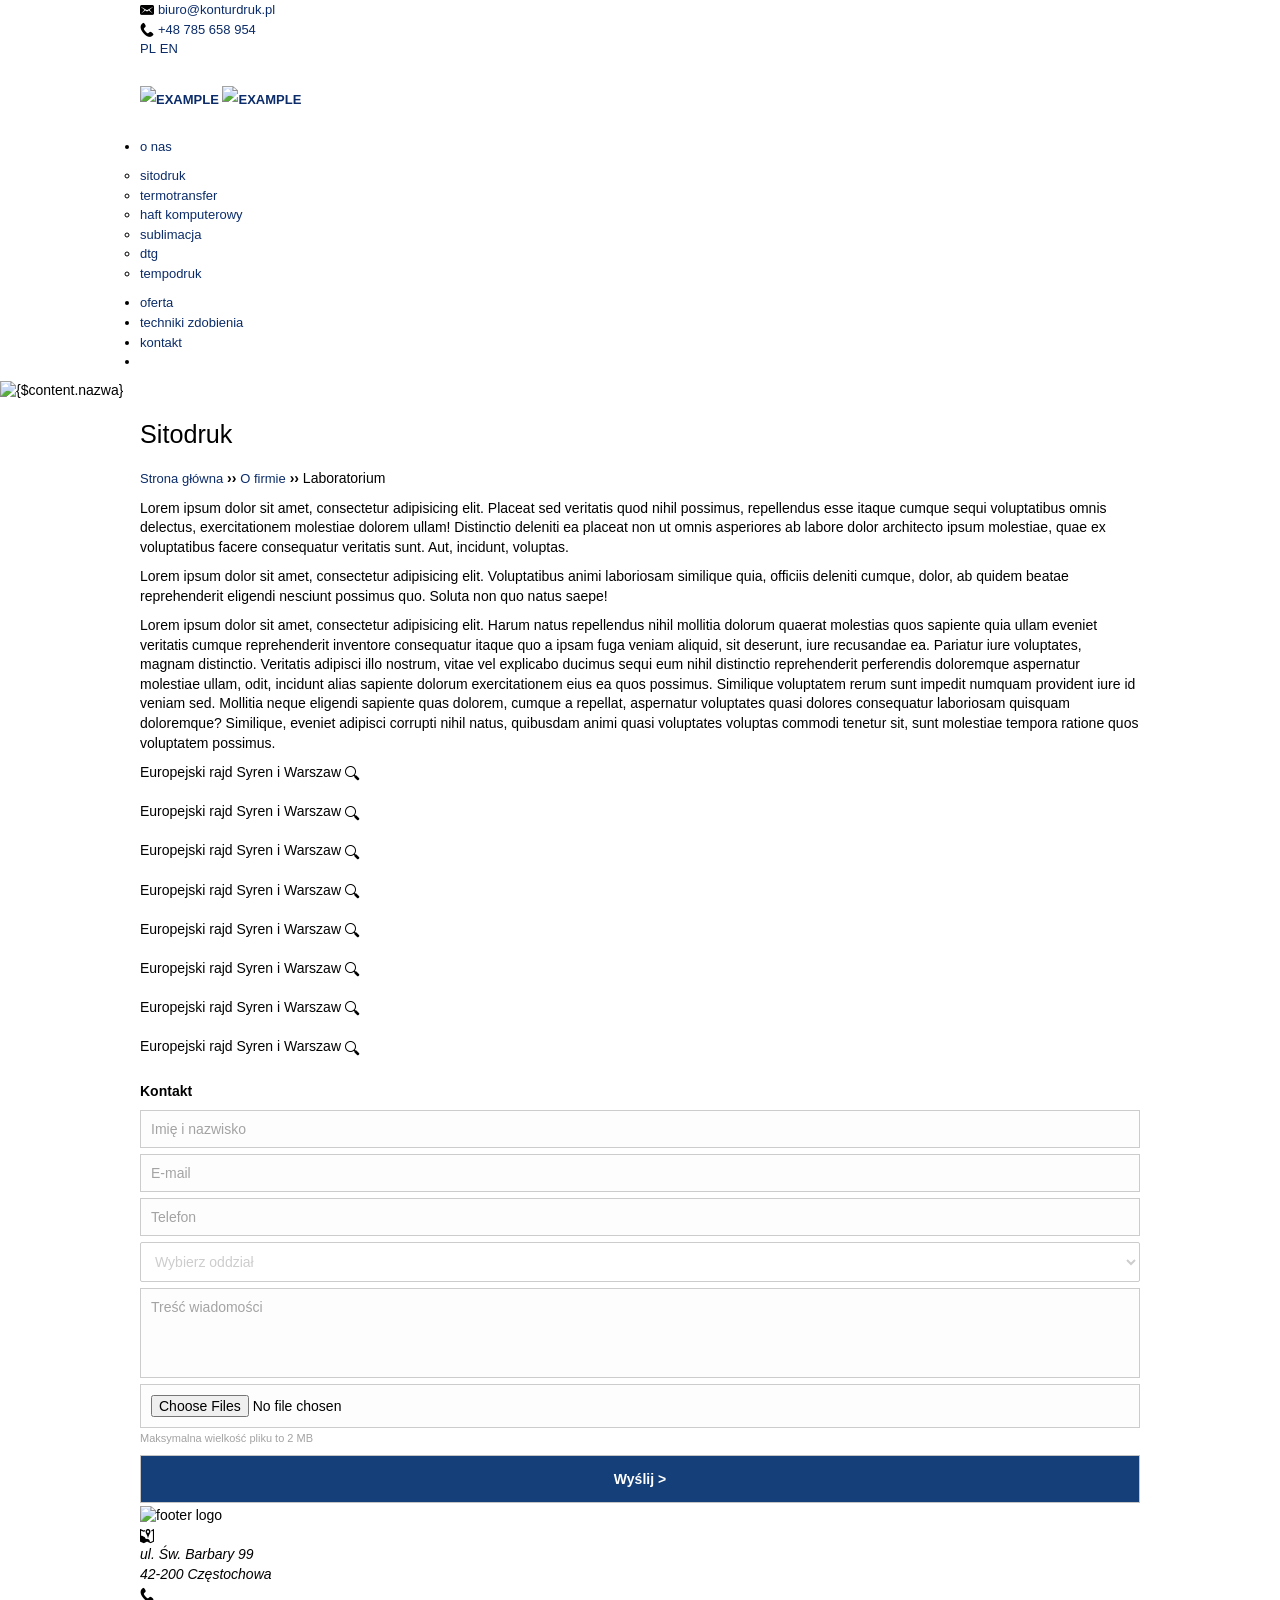
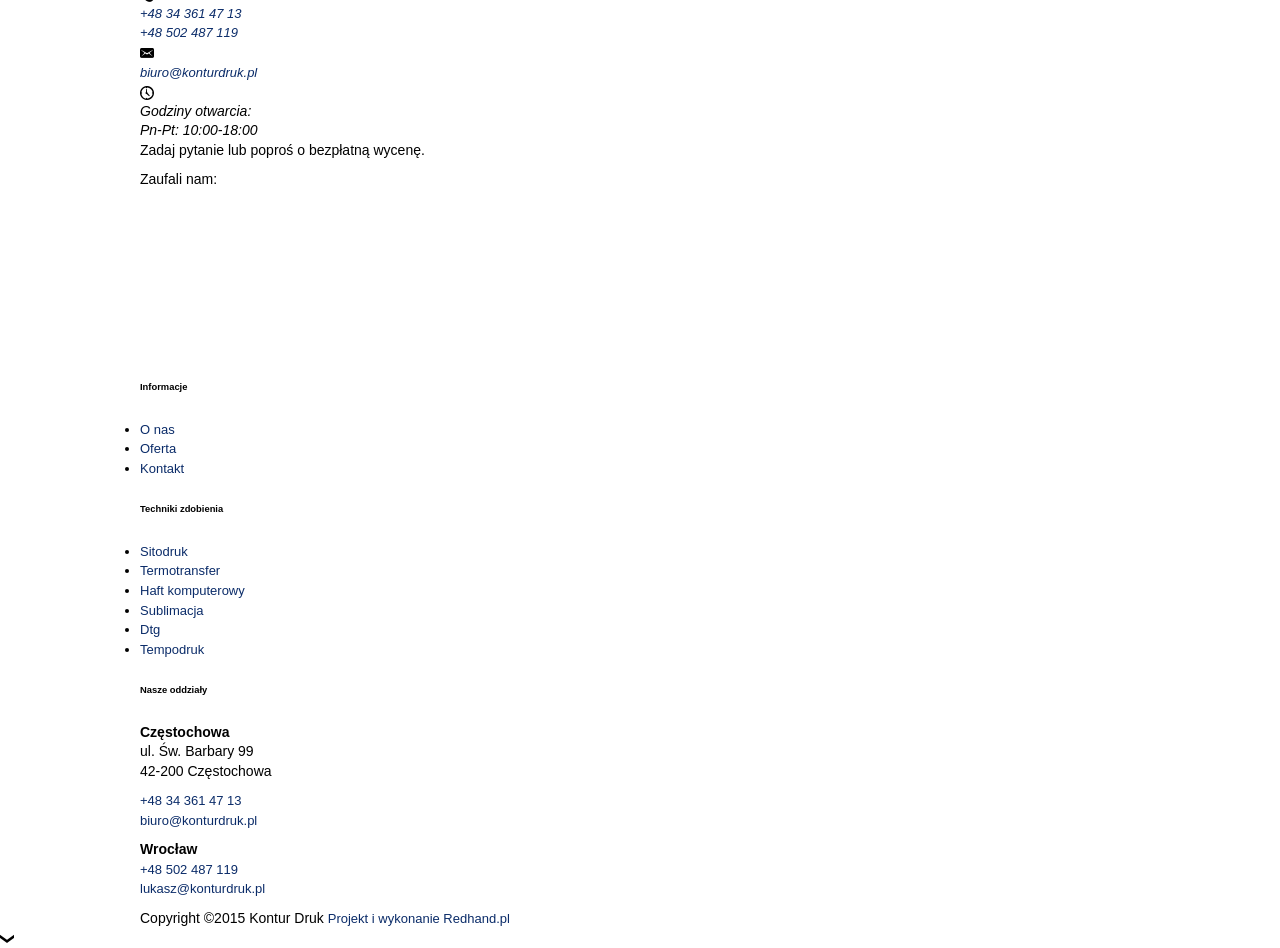
==== builds/development/podstrona.html @ 8b88fdb4 "Pierwszy commit" ====
<!doctype html>
<!--[if lte IE 8]> <html lang="pl" class="no-js ie"> <![endif]-->
<!--[if gt IE 8]><!--> <html lang="pl" class="no-js"> <!--<![endif]-->
<head>
  <meta charset="utf-8">
  <meta name="viewport" content="width=device-width, initial-scale=1.0">
  <title>Kontur Druk</title>
  <meta name="description" content="">
  <meta name="keywords" content="">
  <meta name="author" content="Redhand.pl - Strony Internetowe Częstochowa">
  <!-- <link href='http://fonts.googleapis.com/css?family=Roboto:300,500&subset=latin-ext,latin' rel='stylesheet' type='text/css'> -->
  <link rel="stylesheet" href="css/libs.css">
  <link rel="stylesheet" href="css/styles.css">
  <script src="js/modernizr.min.js"></script>
</head>
<body>
  <header class="header relative">

    <div class="header-top">
      <div class="container">

        <div class="top-info no-mobile">
          <div class="mail">
            <i class="icon icon-mail"></i>
            <a href="mailto:biuro@konturdruk.pl">biuro@konturdruk.pl</a>
          </div>
          <div class="phone">
            <i class="icon icon-phone"></i>
            <a href="tel:48785658954">+48 785 658 954</a>
          </div>
        </div>
        <div class="top-lang">
          <a href="#" class="active">PL</a>
          <a href="#">EN</a>
        </div>

      </div>
    </div>

    <div class="container" role="banner">
      <h1 class="logo">
        <a href="#" rel="home">
          <img src="images/logo.png" alt="EXAMPLE">
        </a>
        <a href="#" rel="home" class="logo-hover no-mobile">
          <img src="images/logo-hover.png" alt="EXAMPLE">
        </a>
      </h1>
      
      <nav class="nav" role="navigation">
        <button class="mobile-menu" type="button"><span>Mobile Menu</span></button>
        <div class="ul-wrapper">
          <ul class="menu">
            <li class="dropdown" data-dropdown>
                <a href="#" class="triangle">o nas</a>
                <ul class="submenu" data-dropdown-content>
                  <li><a href="#">sitodruk</a></li>
                  <li><a href="#">termotransfer</a></li>
                  <li><a href="#">haft komputerowy</a></li>
                  <li><a href="#">sublimacja</a></li>
                  <li><a href="#">dtg</a></li>
                  <li><a href="#">tempodruk</a></li>
                </ul>
            </li>
            <li><a href="#" class="triangle">oferta</a></li>
            <li><a href="#" class="triangle">techniki zdobienia</a></li>
            <li><a href="#" class="triangle">kontakt</a></li>
            <li class="fb"><a href="#"></a></li>
          </ul>
        </div>
      </nav>

    </div><!-- /container-header -->
  </header>

  <main role="main" class="main">

    <div class="kuba-slider-slide">
      <div class="david-slider-box">
        <img class="kuba-slider-image" src="http://dummyimage.com/1680x190/30a130/fff.jpg" alt="{$content.nazwa}">
      </div>
    </div>

    <div class="container">
      <div class="subpage-content">
        <h2 class="title">Sitodruk</h2>

        <div class="breadcrumbs">
            <a href="#">Strona główna</a> <b>››</b>
            <a href="#">O firmie</a> <b>››</b>
            <span>Laboratorium</span>
        </div>

        <article class="subpage-text">
          <p>Lorem ipsum dolor sit amet, consectetur adipisicing elit. Placeat sed veritatis quod nihil possimus, repellendus esse itaque cumque sequi voluptatibus omnis delectus, exercitationem molestiae dolorem ullam! Distinctio deleniti ea placeat non ut omnis asperiores ab labore dolor architecto ipsum molestiae, quae ex voluptatibus facere consequatur veritatis sunt. Aut, incidunt, voluptas.</p>
          <p>Lorem ipsum dolor sit amet, consectetur adipisicing elit. Voluptatibus animi laboriosam similique quia, officiis deleniti cumque, dolor, ab quidem beatae reprehenderit eligendi nesciunt possimus quo. Soluta non quo natus saepe!</p>
          <p>Lorem ipsum dolor sit amet, consectetur adipisicing elit. Harum natus repellendus nihil mollitia dolorum quaerat molestias quos sapiente quia ullam eveniet veritatis cumque reprehenderit inventore consequatur itaque quo a ipsam fuga veniam aliquid, sit deserunt, iure recusandae ea. Pariatur iure voluptates, magnam distinctio. Veritatis adipisci illo nostrum, vitae vel explicabo ducimus sequi eum nihil distinctio reprehenderit perferendis doloremque aspernatur molestiae ullam, odit, incidunt alias sapiente dolorum exercitationem eius ea quos possimus. Similique voluptatem rerum sunt impedit numquam provident iure id veniam sed. Mollitia neque eligendi sapiente quas dolorem, cumque a repellat, aspernatur voluptates quasi dolores consequatur laboriosam quisquam doloremque? Similique, eveniet adipisci corrupti nihil natus, quibusdam animi quasi voluptates voluptas commodi tenetur sit, sunt molestiae tempora ratione quos voluptatem possimus.</p>
        </article>

        <div class="subpage-gallery">
          <div class="productWrapper">

            <div class="product-item">
              <div class="product-inner">

                <div class="item-hover">
                  <div class="table item-box">
                    <div class="grid-cell">
                      <span class="item-text">Europejski rajd Syren i Warszaw</span>
                      <i class="icon icon-search"></i>
                    </div>
                  </div>
                </div>

                <!-- <div class="item-photo"></div> -->
                <img src="http://dummyimage.com/235x200/304aa1/fff.jpg" alt="">
              </div>
            </div>

            <div class="product-item">
              <div class="product-inner">

                <div class="item-hover">
                  <div class="table item-box">
                    <div class="grid-cell">
                      <span class="item-text">Europejski rajd Syren i Warszaw</span>
                      <i class="icon icon-search"></i>
                    </div>
                  </div>
                </div>

                <!-- <div class="item-photo"></div> -->
                <img src="http://dummyimage.com/235x200/96c742/fff.jpg" alt="">
              </div>
            </div>

            <div class="product-item">
              <div class="product-inner">

                <div class="item-hover">
                  <div class="table item-box">
                    <div class="grid-cell">
                      <span class="item-text">Europejski rajd Syren i Warszaw</span>
                      <i class="icon icon-search"></i>
                    </div>
                  </div>
                </div>

                <!-- <div class="item-photo"></div> -->
                <img src="http://dummyimage.com/235x200/631dcc/fff.jpg" alt="">
              </div>
            </div>
            
            <div class="product-item">
              <div class="product-inner">

                <div class="item-hover">
                  <div class="table item-box">
                    <div class="grid-cell">
                      <span class="item-text">Europejski rajd Syren i Warszaw</span>
                      <i class="icon icon-search"></i>
                    </div>
                  </div>
                </div>

                <!-- <div class="item-photo"></div> -->
                <img src="http://dummyimage.com/235x200/cc1e7e/fff.jpg" alt="">
              </div>
            </div>

            <div class="product-item">
              <div class="product-inner">

                <div class="item-hover">
                  <div class="table item-box">
                    <div class="grid-cell">
                      <span class="item-text">Europejski rajd Syren i Warszaw</span>
                      <i class="icon icon-search"></i>
                    </div>
                  </div>
                </div>

                 <!-- <div class="item-photo"></div> -->
                 <img src="http://dummyimage.com/235x200/86b8aa/fff.jpg" alt="">
              </div>
            </div>

            <div class="product-item">
              <div class="product-inner">

                <div class="item-hover">
                  <div class="table item-box">
                    <div class="grid-cell">
                      <span class="item-text">Europejski rajd Syren i Warszaw</span>
                      <i class="icon icon-search"></i>
                    </div>
                  </div>
                </div>

                 <!-- <div class="item-photo"></div> -->
                 <img src="http://dummyimage.com/235x200/29283d/fff.jpg" alt="">
              </div>
            </div>

            <div class="product-item">
              <div class="product-inner">

                <div class="item-hover">
                  <div class="table item-box">
                    <div class="grid-cell">
                      <span class="item-text">Europejski rajd Syren i Warszaw</span>
                      <i class="icon icon-search"></i>
                    </div>
                  </div>
                </div>

                 <!-- <div class="item-photo"></div> -->
                 <img src="http://dummyimage.com/235x200/e61232/fff.jpg" alt="">
              </div>
            </div>

            <div class="product-item">
              <div class="product-inner">

                <div class="item-hover">
                  <div class="table item-box">
                    <div class="grid-cell">
                      <span class="item-text">Europejski rajd Syren i Warszaw</span>
                      <i class="icon icon-search"></i>
                    </div>
                  </div>
                </div>

                 <!-- <div class="item-photo"></div> -->
                 <img src="http://dummyimage.com/235x200/9fa679/fff.jpg" alt="">
              </div>
            </div>
            
            <div class="product-item product-item--reset"></div>
          </div>
        </div>
      </div>
    </div>

  </main>

  <footer class="footer" role="contentinfo">

    <div class="footer-top">
      <div class="container">
        <div class="footer-contact">
          <h5 class="h5--footer">Kontakt</h5>
          <form class="relative" action="form-post" method="post" novalidate>

            <label class="label">
              <input type="text" class="input input--full" name="name" required="required" placeholder="Imię i nazwisko">
            </label>

            <label class="label">
              <input type="email" class="input input--full" required="required" data-title="Tooltip też tu działa!" placeholder="E-mail">
            </label>

            <label class="label">
              <input type="text" class="input input--full" name="phone" required="required" placeholder="Telefon">
            </label>

            <label class="label">
              <select required="required" class="select select--full">
                <option value="">Wybierz oddział</option>
                <option value="pomoc">Oddział 1</option>
                <option value="prod" data-val="#produkt">Oddział 2</option>
              </select>
            </label>

            <label class="label">
              <textarea class="input input--textarea input--full" placeholder="Treść wiadomości"></textarea>
            </label>

            <label class="label">
              <input type="file" class="input input--full" name="file" value="Nie wybrano pliku" multiple>
              <span>Maksymalna wielkość pliku to 2 MB</span>
            </label>
        
            <div class="formActions">
              <button type="submit" class="button">Wyślij &gt;</button>
            </div>
        
          </form>
        </div>
        <div class="footer-address">
          <div class="footer-logo"><img src="images/gfx/footer-logo.png" alt="footer logo"></div>

          <div class="contact-ico">
            <i class="icon icon-map"></i>
            <address class="address">ul. Św. Barbary 99 <br>
            42-200 Częstochowa</address>
          </div>

          <div class="contact-ico">
            <i class="icon icon-phone"></i>
            <address class="address"><a href="tel:48343614713">+48 34 361 47 13</a> <br>
            <a href="tel:48502487119">+48 502 487 119</a></address>
          </div>
          <div class="contact-ico">
             <i class="icon icon-mail"></i>
            <address class="address"><a href="mailto:biuro@konturdruk.pl">biuro@konturdruk.pl</a> <br>
            </address>
          </div>
          <div class="contact-ico">
             <i class="icon icon-clock"></i>
            <address class="address">Godziny otwarcia: <br>
              Pn-Pt: 10:00-18:00</address>
          </div>
        </div>

        <div class="footer-ask-question no-mobile">
          <div class="ask-box">
            <div class="ask-text">
              <div class="ask-text">
                Zadaj pytanie lub poproś o bezpłatną wycenę.
              </div>
            </div>
          </div>
        </div>
      </div>
    </div>


   <div class="footer-trusted">
    <div class="container">

      <p>Zaufali nam:</p>  
      <div class="productWrapper">
        <div class="product-item">
          <a href="#" class="item">
            <img src="images/gfx/footer-politechnika.png" alt="">
          </a>
        </div>
        <div class="product-item">
          <a href="#" class="item">
            <img src="images/gfx/footer-tauron.png" alt="">
          </a>
        </div>
        <div class="product-item">
          <a href="#" class="item">
            <img src="images/gfx/footer-lee-cooper.png" alt="">
          </a>
        </div>
        <div class="product-item">
          <a href="#" class="item">
            <img src="images/gfx/footer-decathlon.png" alt="">
          </a>
        </div>
        <div class="product-item">
          <a href="#" class="item">
            <img src="images/gfx/footer-media-markt.png" alt="">
          </a>
        </div>
        <div class="product-item">
          <a href="#" class="item">
            <img src="images/gfx/footer-press-glass.png" alt="">
          </a>
        </div>
        <div class="product-item">
          <a href="#" class="item">
            <img src="images/gfx/footer-hobby4men.png" alt="">
          </a>
        </div>
        <div class="product-item">
          <a href="#" class="item">
            <img src="images/gfx/footer-galeria-jurajska.png" alt="">
          </a>
        </div>
        <div class="product-item product-item--reset"></div>
      </div>

    </div>
   </div>

   <div class="footer-info">

    <div class="container clearfix">
      <div class="column">
        <h6 class="h6--footer">Informacje</h6>
        <ul class="footer-list">
           <li><a href="#">O nas</a></li>
           <li><a href="#">Oferta</a></li>
           <li><a href="#">Kontakt</a></li>
         </ul> 
      </div>
      
      <div class="column">
        <h6 class="h6--footer">Techniki zdobienia</h6>
        <ul class="footer-list">
          <li><a href="#">Sitodruk</a></li>
          <li><a href="#">Termotransfer</a></li>
          <li><a href="#">Haft komputerowy</a></li>
          <li><a href="#">Sublimacja</a></li>
          <li><a href="#">Dtg</a></li>
          <li><a href="#">Tempodruk</a></li>
        </ul>
      </div>
      
      <div class="column column--departments">
        <h6 class="h6--footer">Nasze oddziały</h6>
        <div class="subcolumn">
          <p> 
            <b>Częstochowa</b> <br>
            ul. Św. Barbary 99 <br>
            42-200 Częstochowa
          </p>
          <p>
            <a href="tel:48343614713">+48 34 361 47 13</a> <br>
            <a href="mailto:biuro@konturdruk.pl">biuro@konturdruk.pl</a>
          </p>
        </div>
        <div class="subcolumn">
          <p>
           <b>Wrocław</b> <br>
           <a href="tel:48502487119">+48 502 487 119</a> <br>
            <a href="mailto:lukasz@konturdruk.pl">lukasz@konturdruk.pl</a> 
          </p>
        </div>
      </div>
    </div>
   </div>

   <div class="footer-bottom">
    <div class="container">
      <div class="footer-copy">
        <span>Copyright &copy;2015 Kontur Druk</span>
        <a href="http://www.redhand.pl" rel="nofollow">Projekt i wykonanie Redhand.pl</a>
      </div>
    </div>
   </div> 

  </footer>
  
  <div id="scrollToTop"><span class="icon icon-arrow-down"></span></div>
  
  <script src="js/jquery-1.11.2.min.js"></script>
  <script src="js/libs.js"></script>
  <script src="js/scripts.js"></script>

</body>
</html>
---- builds/development/css/libs.css ----
/*! normalize.css v2.1.3 | MIT License | git.io/normalize */
article,aside,details,figcaption,figure,footer,header,hgroup,main,nav,section,summary{display:block;} audio,canvas,video{display:inline-block;} audio:not([controls]){display:none;height:0;} [hidden],template{display:none;} html{font-family:sans-serif;-ms-text-size-adjust:100%;-webkit-text-size-adjust:100%;} h1{font-size:2em;margin:.67em 0;} abbr[title]{border-bottom:1px dotted;} b,strong{font-weight:700;} dfn{font-style:italic;} hr{-moz-box-sizing:content-box;box-sizing:content-box;height:0;} mark{background:#ff0;color:#000;} code,kbd,pre,samp{font-family:monospace, serif;font-size:1em;} pre{white-space:pre-wrap;} q{quotes:\201C \201D \2018 \2019;} small{font-size:80%;} sub,sup{font-size:75%;line-height:0;position:relative;vertical-align:baseline;} sup{top:-.5em;} sub{bottom:-.25em;} img{border:0;} svg:not(:root){overflow:hidden;} fieldset{border:1px solid silver;margin:0 2px;padding:.35em .625em .75em;} button,input,select,textarea{font-family:inherit;font-size:100%;margin:0;} button,input{line-height:normal;} button,select{text-transform:none;} button,html input[type=button],/* 1 */ input[type=reset],input[type=submit]{-webkit-appearance:button;cursor:pointer;} button[disabled],html input[disabled]{cursor:default;} input[type=checkbox],input[type=radio]{box-sizing:border-box;padding:0;} input[type=search]{-webkit-appearance:textfield;-moz-box-sizing:content-box;-webkit-box-sizing:content-box;box-sizing:content-box;} input[type=search]::-webkit-search-cancel-button,input[type=search]::-webkit-search-decoration{-webkit-appearance:none;} textarea{overflow:auto;vertical-align:top;} table{border-collapse:collapse;border-spacing:0;} body,figure{margin:0;} legend,button::-moz-focus-inner,input::-moz-focus-inner{border:0;padding:0;}
a{background:transparent;}
a:focus{outline:thin dotted;}
a:active,a:hover{outline:0;}

*, *:after, *:before {
	-webkit-box-sizing: border-box;
	-moz-box-sizing: border-box;
	box-sizing: border-box;
}

/*
 * Grid
 */

.row {
	margin-left: -20px;
}
	.row--space {
		margin-bottom: 20px;
	}
	.row:before,
	.row:after {
		display: table;
		line-height: 0;
		content: "";
	}
	.row:after {
		clear: both;
	}

.span {
	display: block;
	float: left;
	padding: 0 0 0 20px;
	-webkit-box-sizing: border-box;
	-moz-box-sizing: border-box;
	box-sizing: border-box;
}
	.span-12 {width: 100%}		.offset-12 {margin-left: 100%}
	.span-11 {width: 91.67%}	.offset-11 {margin-left: 91.67%}
	.span-10 {width: 83.33%}	.offset-10 {margin-left: 83.33%}
	.span-9  {width: 75%}		.offset-9  {margin-left: 75%}
	.span-8  {width: 66.66%}	.offset-8  {margin-left: 66.66%}
	.span-7  {width: 58.33%}	.offset-7  {margin-left: 58.33%}
	.span-6  {width: 50%}		.offset-6  {margin-left: 50%}
	.span-5  {width: 41.67%}	.offset-5  {margin-left: 41.67%}
	.span-4  {width: 33.33%}	.offset-4  {margin-left: 33.33%}
	.span-3  {width: 25%}		.offset-3  {margin-left: 25%}
	.span-2  {width: 16.67%}	.offset-2  {margin-left: 16.67%}
	.span-1  {width: 8.33%}		.offset-1  {margin-left: 8.33%}
	.span-0  {display: none}	.offset-0  {margin-left: 0%}

/*** RWD *** /
@media only screen and (max-width: 980px) {
	.span-tab-12 {width: 100%}		.offset-tab-12 {margin-left: 100%}
	.span-tab-11 {width: 91.67%}	.offset-tab-11 {margin-left: 91.67%}
	.span-tab-10 {width: 83.33%}	.offset-tab-10 {margin-left: 83.33%}
	.span-tab-9  {width: 75%}		.offset-tab-9  {margin-left: 75%}
	.span-tab-8  {width: 66.66%}	.offset-tab-8  {margin-left: 66.66%}
	.span-tab-7  {width: 58.33%}	.offset-tab-7  {margin-left: 58.33%}
	.span-tab-6  {width: 50%}		.offset-tab-6  {margin-left: 50%}
	.span-tab-5  {width: 41.67%}	.offset-tab-5  {margin-left: 41.67%}
	.span-tab-4  {width: 33.33%}	.offset-tab-4  {margin-left: 33.33%}
	.span-tab-3  {width: 25%}		.offset-tab-3  {margin-left: 25%}
	.span-tab-2  {width: 16.67%}	.offset-tab-2  {margin-left: 16.67%}
	.span-tab-1  {width: 8.33%}		.offset-tab-1  {margin-left: 8.33%}
	.span-tab-0  {display: none}	.offset-tab-0  {margin-left: 0%}
}

@media only screen and (max-width: 600px) {
	.span-mob-12 {width: 100%}		.offset-mob-12 {margin-left: 100%}
	.span-mob-11 {width: 91.67%}	.offset-mob-11 {margin-left: 91.67%}
	.span-mob-10 {width: 83.33%}	.offset-mob-10 {margin-left: 83.33%}
	.span-mob-9  {width: 75%}		.offset-mob-9  {margin-left: 75%}
	.span-mob-8  {width: 66.66%}	.offset-mob-8  {margin-left: 66.66%}
	.span-mob-7  {width: 58.33%}	.offset-mob-7  {margin-left: 58.33%}
	.span-mob-6  {width: 50%}		.offset-mob-6  {margin-left: 50%}
	.span-mob-5  {width: 41.67%}	.offset-mob-5  {margin-left: 41.67%}
	.span-mob-4  {width: 33.33%}	.offset-mob-4  {margin-left: 33.33%}
	.span-mob-3  {width: 25%}		.offset-mob-3  {margin-left: 25%}
	.span-mob-2  {width: 16.67%}	.offset-mob-2  {margin-left: 16.67%}
	.span-mob-1  {width: 8.33%}		.offset-mob-1  {margin-left: 8.33%}
	.span-mob-0  {display: none}	.offset-mob-0  {margin-left: 0%}
}
/*****/


@font-face {
	font-family: 'icomoon';
	src:url('fonts/icomoon.eot?tp6pq3');
	src:url('fonts/icomoon.eot?#iefixtp6pq3') format('embedded-opentype'),
		url('fonts/icomoon.woff?tp6pq3') format('woff'),
		url('fonts/icomoon.ttf?tp6pq3') format('truetype'),
		url('fonts/icomoon.svg?tp6pq3#icomoon') format('svg');
	font-weight: normal;
	font-style: normal;

}

[class^="icon-"], [class*=" icon-"] {
	font-family: 'icomoon';
	speak: none;
	font-style: normal;
	font-weight: normal;
	font-variant: normal;
	text-transform: none;
	line-height: 1;
	vertical-align: middle;

	/* Better Font Rendering =========== */
	-webkit-font-smoothing: antialiased;
	-moz-osx-font-smoothing: grayscale;
}

.icon-arrow-down:before {
	content: "\e600";
}

.icon-arrow-left:before {
	content: "\e601";
}

.icon-basket:before {
	content: "\e602";
}

.icon-basket-add:before {
	content: "\e603";
}

.icon-button-next:before {
	content: "\e604";
}

.icon-categories:before {
	content: "\e605";
}

.icon-checkbox:before {
	content: "\e606";
}

.icon-clock:before {
	content: "\e607";
}

.icon-color:before {
	content: "\e608";
}

.icon-delivery:before {
	content: "\e609";
}

.icon-disable:before {
	content: "\e60a";
}

.icon-enable:before {
	content: "\e60b";
}

.icon-facebook:before {
	content: "\e60c";
}

.icon-glebokosc:before {
	content: "\e60d";
}

.icon-home:before {
	content: "\e60e";
}

.icon-info:before {
	content: "\e60f";
}

.icon-light:before {
	content: "\e610";
}

.icon-list-box:before {
	content: "\e611";
}

.icon-list-list:before {
	content: "\e612";
}

.icon-lock:before {
	content: "\e613";
}

.icon-mail:before {
	content: "\e614";
}

.icon-map:before {
	content: "\e615";
}

.icon-minus:before {
	content: "\e616";
}

.icon-payment:before {
	content: "\e617";
}

.icon-phone:before {
	content: "\e618";
}

.icon-phone-ring:before {
	content: "\e619";
}

.icon-plus:before {
	content: "\e61a";
}

.icon-price:before {
	content: "\e61b";
}

.icon-search:before {
	content: "\e61c";
}

.icon-star:before {
	content: "\e61d";
}

.icon-szerokosc:before {
	content: "\e61e";
}

.icon-unlock:before {
	content: "\e61f";
}

.icon-user-add:before {
	content: "\e620";
}

.icon-wysokosc:before {
	content: "\e621";
}


/*
 * Social Tabs
 */

.socialTabs {
	position: fixed;
	top: 14%;
	left: -250px;
	z-index: 500;
	padding-bottom: 30px;
	-webkit-box-sizing: content-box;
	-moz-box-sizing: content-box;
	box-sizing: content-box;
}
	.socialTabs * {
		-webkit-box-sizing: content-box;
		-moz-box-sizing: content-box;
		box-sizing: content-box;
	}
.socialTabs-tab {
	background: right top no-repeat;
	padding-right: 19px;
	height: 113px;
	width: 250px;
	margin-bottom: -32px;
	z-index: 580;
	-webkit-transition: all .5s;
	transition: all .5s;
	cursor: pointer;
}
	.socialTabs-tab--open {
		z-index: 590;
		-webkit-transform: translateX(250px);
		   -moz-transform: translateX(250px);
		    -ms-transform: translateX(250px);
		     -o-transform: translateX(250px);
		        transform: translateX(250px);
	}
	.socialTabs--noTransform .socialTabs-tab--open {
		padding-left: 250px;
	}
	.socialTabs-tab-content {
		top: -5px;
		cursor: default;
		position: relative;
		min-height: 100%;
		border-radius: 0 4px 4px 0;
		overflow: hidden;
		-webkit-box-sizing: border-box;
		-moz-box-sizing: border-box;
		box-sizing: border-box;
		border: 10px solid;
		background: #FFF no-repeat center center url(../images/socialtabs/loading.gif);
		background-clip: padding-box;
	}
		.socialTabs-tab-content-inner {
			position: relative;
		}
			.socialTabs-tab-content-inner div,
			.socialTabs-tab-content-inner iframe {
				background: #FFF;
				vertical-align: middle;
			}


	/* Facebook */

	.socialTabs-tab--facebook {
		background-image: url(../images/socialtabs/f.png);
	}
		.socialTabs-tab--facebook .socialTabs-tab-content {
			border-color: #345197;
			min-height: 278px;
		}


	/* Twitter */

	.socialTabs-tab--twitter {
		background-image: url(../images/socialtabs/t.png);
	}
		.socialTabs-tab--twitter .socialTabs-tab-content {
			border-color: #42BCE9;
			height: 319px;
		}


	/* YouTube */

	.socialTabs-tab--youtube {
		background-image: url(../images/socialtabs/y.png);
	}
		.socialTabs-tab--youtube .socialTabs-tab-content {
			border-color: #B31515;
			min-height: 118px;
		}


	/* Google+ */

	.socialTabs-tab--google {
		background-image: url(../images/socialtabs/g.png);
	}
		.socialTabs-tab--google .socialTabs-tab-content {
			border-color: #9E2318;
			min-height: 361px;
		}
		.socialTabs-tab--google .socialTabs-tab-content-inner {
			margin: -1px;
			height: 343px;
			overflow: hidden;
		}
		/* fix */
		.socialTabs-tab-content-inner div,
		.socialTabs-tab-content-inner iframe {
			position: static !important;
			height: 343px;
		}

/*
 * PLUGINS
 */


/*
 * qTip2 - Pretty powerful tooltips - v2.1.1
 * http://qtip2.com
 *
 * Copyright (c) 2013 Craig Michael Thompson
 * Released under the MIT, GPL licenses
 * http://jquery.org/license
 *
 * Date: Wed Aug 28 2013 02:49 UTC+0000
 * Plugins: viewport
 * Styles: None
 */
.qtip{
	position: absolute;
	left: -28000px;
	top: -28000px;
	display: none;
	max-width: 280px;
	/*min-width: 50px;*/
	font-size: 13px;
	line-height: 1.1em;
	direction: ltr;
	box-shadow: none;
	padding: 0;
}

	.qtip-content {
		position: relative;
		padding: 4px 7px;
		overflow: hidden;
		text-align: left;
		word-wrap: break-word;
	}

	.qtip-titlebar {
		position: relative;
		padding: 5px 35px 5px 10px;
		overflow: hidden;

		border-width: 0 0 1px;
		font-weight: bold;
	}

	.qtip-titlebar + .qtip-content { border-top-width: 0 !important; }

	/* Default close button class */
	.qtip-close {
		position: absolute;
		right: -9px; top: -9px;

		cursor: pointer;
		outline: medium none;

		border-width: 1px;
		border-style: solid;
		border-color: transparent;
	}

		.qtip-titlebar .qtip-close {
			right: 4px; top: 50%;
			margin-top: -9px;
		}

		.qtip-titlebar .ui-icon,
		.qtip-icon .ui-icon {
			display: block;
			text-indent: -1000em;
			direction: ltr;
		}

		.qtip-icon, .qtip-icon .ui-icon {
			border-radius: 3px;
			text-decoration: none;
		}

			.qtip-icon .ui-icon {
				width: 18px;
				height: 14px;
				line-height: 14px;
				text-align: center;
				text-indent: 0;
				font: normal bold 10px/13px Tahoma,sans-serif;
				color: inherit;
				background: transparent none no-repeat -100em -100em;
			}

/* Default tooltip style */
.qtip-default {

	padding: 4px 6px;
	font-size: 12px;
	font-weight: 700;
	text-transform: uppercase;
	color: #333;
	background-color: #fff;
	border: 1px solid #e3e3e3;

	-webkit-box-shadow: 0 0 15px rgba(0,0,0,.1);
	-moz-box-shadow: 0 0 15px rgba(0,0,0,.1);
	box-shadow: 0 0 15px rgba(0,0,0,.1);
}

	.qtip-default .qtip-titlebar {
		background-color: #FFEF93;
	}

	.qtip-default .qtip-icon {
		border-color: #CCC;
		background: #F1F1F1;
		color: #777;
	}

	.qtip-default .qtip-titlebar .qtip-close {
		border-color: #AAA;
		color: #111;
	}


	.qtip--image {
		max-width: none;
	}
		.qtip--image .qtip-content {
			padding: 3px;
		}

.qtip--error {
	border: 1px solid #D92E2E;
	background-color: #FFF5F5;
	color: #D92E2E;
}



/*
 * Cycle2
 */
.cycle-slide,
.cycle-slide img {
	max-width: none !important;
}


/*
 * Magnific Popup
 */
.mfp-bg {
	top: 0;
	left: 0;
	width: 100%;
	height: 100%;
	z-index: 1042;
	overflow: hidden;
	position: fixed;
	background: #0b0b0b;
	opacity: 0.8;
}

.mfp-wrap {
	top: 0;
	left: 0;
	width: 100%;
	height: 100%;
	z-index: 1043;
	position: fixed;
	outline: none !important;
	-webkit-backface-visibility: hidden;
}

.mfp-container {
	text-align: center;
	position: absolute;
	width: 100%;
	height: 100%;
	left: 0;
	top: 0;
	padding: 0 8px;
	-webkit-box-sizing: border-box;
	-moz-box-sizing: border-box;
	box-sizing: border-box;
}

.mfp-container:before {
	content: '';
	display: inline-block;
	height: 100%;
	vertical-align: middle;
}

.mfp-align-top .mfp-container:before {
	display: none;
}

.mfp-content {
	position: relative;
	display: inline-block;
	vertical-align: middle;
	margin: 0 auto;
	text-align: left;
	z-index: 1045;
}

.mfp-inline-holder .mfp-content, .mfp-ajax-holder .mfp-content {
	width: 100%;
	cursor: auto;
}

.mfp-ajax-cur {
	cursor: progress;
}

.mfp-zoom-out-cur, .mfp-zoom-out-cur .mfp-image-holder .mfp-close {
	cursor: -moz-zoom-out;
	cursor: -webkit-zoom-out;
	cursor: zoom-out;
}

.mfp-zoom {
	cursor: pointer;
	cursor: -webkit-zoom-in;
	cursor: -moz-zoom-in;
	cursor: zoom-in;
}

.mfp-auto-cursor .mfp-content {
	cursor: auto;
}

.mfp-close, .mfp-arrow, .mfp-preloader, .mfp-counter {
	-webkit-user-select: none;
	-moz-user-select: none;
	user-select: none;
}

.mfp-loading.mfp-figure {
	display: none;
}

.mfp-hide {
	display: none !important;
}

.mfp-preloader {
	color: #cccccc;
	position: absolute;
	top: 50%;
	width: auto;
	text-align: center;
	margin-top: -0.8em;
	left: 8px;
	right: 8px;
	z-index: 1044;
}
	.mfp-preloader a {
		color: #cccccc;
	}
		.mfp-preloader a:hover {
			color: white;
		}

.mfp-s-ready .mfp-preloader {
	display: none;
}

.mfp-s-error .mfp-content {
	display: none;
}

button.mfp-close, button.mfp-arrow {
	overflow: visible;
	cursor: pointer;
	background: transparent;
	border: 0;
	-webkit-appearance: none;
	display: block;
	outline: none;
	padding: 0;
	z-index: 1046;
	-webkit-box-shadow: none;
	box-shadow: none;
}
button::-moz-focus-inner {
	padding: 0;
	border: 0;
}

.mfp-close {
	width: 44px;
	height: 44px;
	line-height: 44px;
	position: absolute;
	right: 0;
	top: 0;
	text-decoration: none;
	text-align: center;
	opacity: 0.65;
	padding: 0 0 18px 10px;
	color: white;
	font-style: normal;
	font-size: 28px;
	font-family: Arial, Baskerville, monospace;
}
	.mfp-close:hover, .mfp-close:focus {
		opacity: 1;
	}
	.mfp-close:active {
		top: 1px;
	}

.mfp-close-btn-in .mfp-close {
	color: #333333;
}

.mfp-image-holder .mfp-close, .mfp-iframe-holder .mfp-close {
	color: white;
	right: -6px;
	text-align: right;
	padding-right: 6px;
	width: 100%;
}

.mfp-counter {
	position: absolute;
	top: 0;
	right: 0;
	color: #cccccc;
	font-size: 12px;
	line-height: 18px;
}

.mfp-arrow {
	position: absolute;
	opacity: 0.65;
	margin: 0;
	top: 50%;
	margin-top: -55px;
	padding: 0;
	width: 90px;
	height: 110px;
	-webkit-tap-highlight-color: rgba(0, 0, 0, 0);
}
	.mfp-arrow:active {
		margin-top: -54px;
	}
	.mfp-arrow:hover, .mfp-arrow:focus {
		opacity: 1;
	}
	.mfp-arrow:before, .mfp-arrow:after, .mfp-arrow .mfp-b, .mfp-arrow .mfp-a {
		content: '';
		display: block;
		width: 0;
		height: 0;
		position: absolute;
		left: 0;
		top: 0;
		margin-top: 35px;
		margin-left: 35px;
		border: medium inset transparent;
	}
	.mfp-arrow:after, .mfp-arrow .mfp-a {
		border-top-width: 13px;
		border-bottom-width: 13px;
		top: 8px;
	}
	.mfp-arrow:before, .mfp-arrow .mfp-b {
		border-top-width: 21px;
		border-bottom-width: 21px;
		opacity: 0.7;
	}

.mfp-arrow-left {
	left: 0;
}
	.mfp-arrow-left:after, .mfp-arrow-left .mfp-a {
		border-right: 17px solid white;
		margin-left: 31px;
	}
	.mfp-arrow-left:before, .mfp-arrow-left .mfp-b {
		margin-left: 25px;
		border-right: 27px solid #3f3f3f;
	}

.mfp-arrow-right {
	right: 0;
}
	.mfp-arrow-right:after, .mfp-arrow-right .mfp-a {
		border-left: 17px solid white;
		margin-left: 39px;
	}
	.mfp-arrow-right:before, .mfp-arrow-right .mfp-b {
		border-left: 27px solid #3f3f3f;
	}

.mfp-iframe-holder {
	padding-top: 40px;
	padding-bottom: 40px;
}
	.mfp-iframe-holder .mfp-content {
		line-height: 0;
		width: 100%;
		max-width: 900px;
	}
	.mfp-iframe-holder .mfp-close {
		top: -40px;
	}

.mfp-iframe-scaler {
	width: 100%;
	height: 0;
	overflow: hidden;
	padding-top: 56.25%;
}
	.mfp-iframe-scaler iframe {
		position: absolute;
		display: block;
		top: 0;
		left: 0;
		width: 100%;
		height: 100%;
		box-shadow: 0 0 8px rgba(0, 0, 0, 0.6);
		background: black;
	}

/* Main image in popup */
img.mfp-img {
	width: auto;
	max-width: 100%;
	height: auto;
	display: block;
	line-height: 0;
	-webkit-box-sizing: border-box;
	-moz-box-sizing: border-box;
	box-sizing: border-box;
	padding: 40px 0 40px;
	margin: 0 auto;
}

/* The shadow behind the image */
.mfp-figure {
	line-height: 0;
}
	.mfp-figure:after {
		content: '';
		position: absolute;
		left: 0;
		top: 40px;
		bottom: 40px;
		display: block;
		right: 0;
		width: auto;
		height: auto;
		z-index: -1;
		box-shadow: 0 0 8px rgba(0, 0, 0, 0.6);
		background: #444444;
	}
	.mfp-figure small {
		color: #bdbdbd;
		display: block;
		font-size: 12px;
		line-height: 14px;
	}
	.mfp-figure figure {
		margin: 0;
	}

.mfp-bottom-bar {
	margin-top: -36px;
	position: absolute;
	top: 100%;
	left: 0;
	width: 100%;
	cursor: auto;
}

.mfp-title {
	text-align: left;
	line-height: 18px;
	color: #f3f3f3;
	word-wrap: break-word;
	padding-right: 36px;
}

.mfp-image-holder .mfp-content {
	max-width: 100%;
}

.mfp-gallery .mfp-image-holder .mfp-figure {
	cursor: pointer;
}

@media screen and (max-width: 800px) and (orientation: landscape), screen and (max-height: 300px) {
	/**
			 * Remove all paddings around the image on small screen
			 */
	.mfp-img-mobile .mfp-image-holder {
		padding-left: 0;
		padding-right: 0;
	}
	.mfp-img-mobile img.mfp-img {
		padding: 0;
	}
	.mfp-img-mobile .mfp-figure:after {
		top: 0;
		bottom: 0;
	}
	.mfp-img-mobile .mfp-figure small {
		display: inline;
		margin-left: 5px;
	}
	.mfp-img-mobile .mfp-bottom-bar {
		background: rgba(0, 0, 0, 0.6);
		bottom: 0;
		margin: 0;
		top: auto;
		padding: 3px 5px;
		position: fixed;
		-webkit-box-sizing: border-box;
		-moz-box-sizing: border-box;
		box-sizing: border-box;
	}
		.mfp-img-mobile .mfp-bottom-bar:empty {
			padding: 0;
		}
	.mfp-img-mobile .mfp-counter {
		right: 5px;
		top: 3px;
	}
	.mfp-img-mobile .mfp-close {
		top: 0;
		right: 0;
		width: 35px;
		height: 35px;
		line-height: 35px;
		background: rgba(0, 0, 0, 0.6);
		position: fixed;
		text-align: center;
		padding: 0;
	}
}

@media all and (max-width: 900px) {
	.mfp-arrow {
		-webkit-transform: scale(0.75);
		transform: scale(0.75);
	}
	.mfp-arrow-left {
		-webkit-transform-origin: 0;
		transform-origin: 0;
	}
	.mfp-arrow-right {
		-webkit-transform-origin: 100%;
		transform-origin: 100%;
	}
	.mfp-container {
		padding-left: 6px;
		padding-right: 6px;
	}
}

.mfp-ie7 .mfp-img {
	padding: 0;
}
.mfp-ie7 .mfp-bottom-bar {
	width: 600px;
	left: 50%;
	margin-left: -300px;
	margin-top: 5px;
	padding-bottom: 5px;
}
.mfp-ie7 .mfp-container {
	padding: 0;
}
.mfp-ie7 .mfp-content {
	padding-top: 44px;
}
.mfp-ie7 .mfp-close {
	top: 0;
	right: 0;
	padding-top: 0;
}

/* Animation */
/* overlay at start */
.mfp-fade.mfp-bg {
	opacity: 0;
	-webkit-transition: all 0.15s ease-out;
	-moz-transition: all 0.15s ease-out;
	transition: all 0.15s ease-out;
}
/* overlay animate in */
.mfp-fade.mfp-bg.mfp-ready {
	opacity: 0.8;
}
/* overlay animate out */
.mfp-fade.mfp-bg.mfp-removing {
	opacity: 0;
}

/* content at start */
.mfp-fade.mfp-wrap .mfp-content {
	opacity: 0;
	-webkit-transition: all 0.15s ease-out;
	-moz-transition: all 0.15s ease-out;
	transition: all 0.15s ease-out;
	-webkit-transform: scale(.5);
	-moz-transform: scale(.5);
	-o-transform: scale(.5);
	transform: scale(.5);
}
/* content animate it */
.mfp-fade.mfp-wrap.mfp-ready .mfp-content {
	opacity: 1;
	-webkit-transform: scale(1);
	-moz-transform: scale(1);
	-o-transform: scale(1);
	transform: scale(1);
}
/* content animate out */
.mfp-fade.mfp-wrap.mfp-removing .mfp-content {
	opacity: 0;
	-webkit-transform: scale(.5);
	-moz-transform: scale(.5);
	-o-transform: scale(.5);
	transform: scale(.5);
}






/*
 * Ciasteczkowy potwór!
 */

.cookieMonster {
	position: fixed;
	left: 0;
	bottom: 0;
	right: 0;
	color: #707070;
	background: #F3F3F3;
	z-index: 9999;
}
	.cookieMonster-info {
		background-image: -webkit-linear-gradient(top, #FCFCFC, #E6E6E6);
		background-image: -moz-linear-gradient(top, #FCFCFC, #E6E6E6);
		background-image: -ms-linear-gradient(top, #FCFCFC, #E6E6E6);
		background-image: -o-linear-gradient(top, #FCFCFC, #E6E6E6);
		background-image: linear-gradient(top, #FCFCFC, #E6E6E6);
		border-top: 1px solid #D9D9D9;
		height: 23px;
		line-height: 23px;
		font-size: 11px;
		padding: 0 0 0 7px;
	}
	.cookieMonster-more,
	.cookieMonster-close {
		border-left: 1px solid #D9D9D9;
		color: #636363;
		cursor: pointer;
		float: right;
		height: 23px;
		text-align: center;
	}
	.cookieMonster-more {
		padding: 0 9px;
	}
	.cookieMonster-close {
		width: 23px;
		font-size: 18px;
	}
		.cookieMonster-more:hover,
		.cookieMonster-close:hover {
			background-color: #E6E6E6;
			color: #4E4E4E;
			text-decoration: none;
		}

	.cookieMonster-description {
		display: none;
		border-top: 1px solid #D1D1D1;
		padding: 20px 40px 40px;
		font-size: 13px;
		line-height: 1.3em;
		color: #333;
		max-height: 320px;
		overflow: auto;
	}
		.cookieMonster-description p {
			padding: 6px 0;
			margin: 0;
		}
		.cookieMonster-description ul {
			padding: 6px 0;
			margin: 0 0 0 20px;
		}
		.cookieMonster-description li {
			background: none;
			padding: 0 0 10px 0;
			list-style-type: square;
		}

@media only screen and (max-width: 1000px) {
	.cookieMonster {
		max-height: 100%;
		overflow: auto;
	}
	.cookieMonster-info {
		height: auto;
		padding-right: 60px;
		line-height: 1.3em;
		overflow: auto;
		max-height: 100%;
	}
	.cookieMonster-more,
	.cookieMonster-close {
		float: none;
		display: block;
		border: 1px solid #D9D9D9;
		height: auto;
	}
	.cookieMonster-more {
		max-width: 150px;
		margin: 5px auto;
		padding: 5px;
	}
	.cookieMonster-close {
		position: absolute;
		top: 0;
		right: 0;
		border-width: 1px;
		padding: 14px 12px;
	}
	.cookieMonster-description {
		max-height: 100%;
	}
}
---- builds/development/css/styles.css ----
*, *:before, *:after {
  box-sizing: border-box;
}

body {
  font-family: "Trebuchet MS", "Open Sans", sans-serif;
  font-size: 14px;
  line-height: 1.4em;
  color: #000;
  background: #fff;
}

.container {
  margin: 0 auto;
  max-width: 1000px;
  width: 90%;
}
.container:after, .container:before {
  display: table;
  content: "";
}
.container:after {
  clear: both;
}

a {
  color: #0b2c69;
  font-size: 13px;
  text-decoration: none;
  outline: none !important;
  -webkit-transition: all 0.2s linear;
  transition: all 0.2s linear;
}
a:hover {
  color: #06193b;
}
a:active {
  outline: none !important;
}

.p,
p, ul, ol {
  margin: .7em 0;
  padding: 0;
}

hr {
  height: 10px;
  margin: 20px 0 10px;
  background: none;
  border: 0 solid #CCC;
  border-top-width: 1px;
}

h1, .h1 {
  font-size: 2em;
  line-height: 1.0em;
  margin: .8em 0;
}

h2, .h2 {
  font-weight: normal;
  font-size: 1.8em;
  margin: .8em 0;
  line-height: 1.1em;
}

h3, .h3 {
  font-weight: normal;
  font-size: 1.5em;
  margin: .7em 0;
  line-height: 1.2em;
}

h4, .h4 {
  margin: .5em 0;
  line-height: 1.2em;
}

h5, .h5 {
  font-size: 1em;
  margin: .4em 0;
}

img {
  max-width: 100%;
  height: auto;
}

.img-container {
  display: block;
  text-align: center;
}
.img-container img, .img-container a {
  display: inline-block;
  vertical-align: middle;
  padding: 2px 3px;
}

strong, .strong, b, .b {
  font-weight: 700;
}

i, .italic {
  font-style: italic;
}

.clearfix:before,
.clearfix:after {
  display: table;
  content: "";
}

.clearfix:after {
  clear: both;
}

.relative {
  position: relative;
}

.absolute {
  position: absolute;
}

.ninja {
  position: absolute !important;
  width: 1px;
  height: 1px;
  top: -1px;
  left: -1px;
  text-indent: 1px;
  overflow: hidden;
  padding: 0 !important;
  margin: 0 !important;
  border: 0 !important;
}

fieldset, .fieldset {
  border: none;
  padding: 0;
  margin: 0;
}

.hide {
  display: none;
}

.alignLeft {
  text-align: left;
}

.alignRight {
  text-align: right;
}

.alignCenter {
  text-align: center;
}

.pullLeft {
  float: left;
}

.pullRight {
  float: right;
}

.clb {
  clear: both;
}

.fn {
  float: none;
}

.pullRight:first-child, .pullLeft:first-child {
  margin-top: 0;
}

.pullCenter {
  display: block;
  margin: 0.8em auto;
}

.mobile-menu, #toTop {
  display: none;
}

/*
Grid
 */
.grid, .table {
  display: table;
  width: 100%;
}

.table-cell {
  display: table-cell;
}

.grid--fixed {
  table-layout: fixed;
}

.grid-cell {
  display: table-cell;
  vertical-align: middle;
}

.grid-cell--tabloid {
  width: 20px;
}

/*
 * Form
 */
.form {
  max-width: 450px;
  margin: 0 auto;
}

.label,
.formActions {
  display: block;
  clear: both;
  padding: 3px 0 3px;
}

.label-name {
  float: left;
  margin-left: -120px;
  padding-top: 5px;
  padding-right: 5px;
  width: 110px;
  text-align: right;
  font-size: 13px;
}

.label-value {
  padding: 5px 0 0 0;
  display: inline-block;
}

.label-help {
  display: block;
  color: #aaa;
  font-size: 11px;
  line-height: 1.2em;
}

.label-help--after {
  display: inline-block;
  vertical-align: middle;
}

.label--invalid {
  color: #B72B2B;
}

.label--invalid .input {
  border-color: #D92E2E;
}

.label--big {
  padding-left: 210px;
}

.label--big .label-name {
  margin-left: -210px;
  width: 200px;
}

.label--small {
  padding-left: 80px;
}

.label--small .label-name {
  margin-left: -80px;
  width: 70px;
}

/* elastyczne labele */
.elasticLabels .label {
  padding-left: 0;
}

.elasticLabels .label-name {
  display: inline-block;
  float: none;
  margin-left: 0;
  padding-right: 10px;
  min-width: 110px;
  width: auto;
  vertical-align: top;
}

.formActions--center {
  padding-left: 0;
  text-align: center;
}

.formActions--sides {
  padding: 15px;
  overflow: hidden;
}

.formActions--sides-left {
  float: left;
}

.formActions--sides-right {
  float: right;
}

.label input[type="file"] + span {
  font-size: 11px;
  color: #A3A3A3;
}

/*
Input
 */
input[type="search"] {
  box-sizing: border-box;
}

.input {
  display: inline-block;
  padding: 10px;
  width: 220px;
  max-width: 100%;
  border: 1px solid #CCC;
  background: #FDFDFD;
  vertical-align: middle;
  -webkit-transition: all 0.2s ease-out;
  transition: all 0.2s ease-out;
  background-clip: padding-box;
  box-sizing: border-box;
}
.input:focus {
  border-color: #AAA;
  box-shadow: 0 0 6px rgba(0, 0, 0, 0.1);
}

.input--long {
  width: 350px;
}

.input--full {
  width: 100%;
}

.input--number {
  width: 55px;
  text-align: center;
}

.input--short {
  width: 70px;
  text-align: center;
}

.input--textarea {
  max-width: 380px;
  width: 100%;
  height: 90px;
  vertical-align: top;
  line-height: 1.2em;
  resize: none;
}

.input--full {
  max-width: none;
}

.input--textarea--medium {
  height: 200px;
}

.input--textarea--large {
  height: 400px;
}

.input:focus {
  border-color: #AAA;
  box-shadow: 0 0 6px rgba(0, 0, 0, 0.1);
}

.input--invalid {
  border-color: #D47171;
}

::-webkit-input-placeholder {
  color: #a3a3a3;
}

:-moz-placeholder {
  /* Firefox 18- */
  color: #a3a3a3;
}

::-moz-placeholder {
  /* Firefox 19+ */
  color: #a3a3a3;
}

:-ms-input-placeholder {
  color: #a3a3a3;
}

/*
 * @Button
 */
.button {
  display: inline-block;
  font-size: 14px;
  font-weight: 700;
  padding: 15px 7px;
  width: 100%;
  border: 1px solid #C5C5C5;
  background: #143f78;
  background-clip: padding-box;
  color: #FFF;
  vertical-align: middle;
  text-decoration: none;
  -webkit-transition: all 0.2s ease-out;
  transition: all 0.2s ease-out;
  cursor: pointer;
}
.button:hover {
  border-color: #B8B8B8;
  text-decoration: none;
}
.button:active {
  border-color: #666;
  background: #E1E1E1;
  box-shadow: inset 0 0 3px rgba(0, 0, 0, 0.8);
}

.button--large {
  padding: 13px 18px 12px;
  font-size: 14px;
}

.button--full {
  width: 100%;
}

/*
 * @Select
 */
.select {
  background: none repeat scroll 0 0 #fff;
  border: 1px solid #ccc;
  border-radius: 2px;
  box-sizing: border-box;
  width: 70%;
  color: #CDCDCD;
  font-weight: normal;
  padding: 10px;
}

.select--full {
  width: 100%;
}

.select-contact {
  display: block;
  margin-bottom: 5px;
  width: 100%;
}

.select-contact-2 {
  display: none;
}
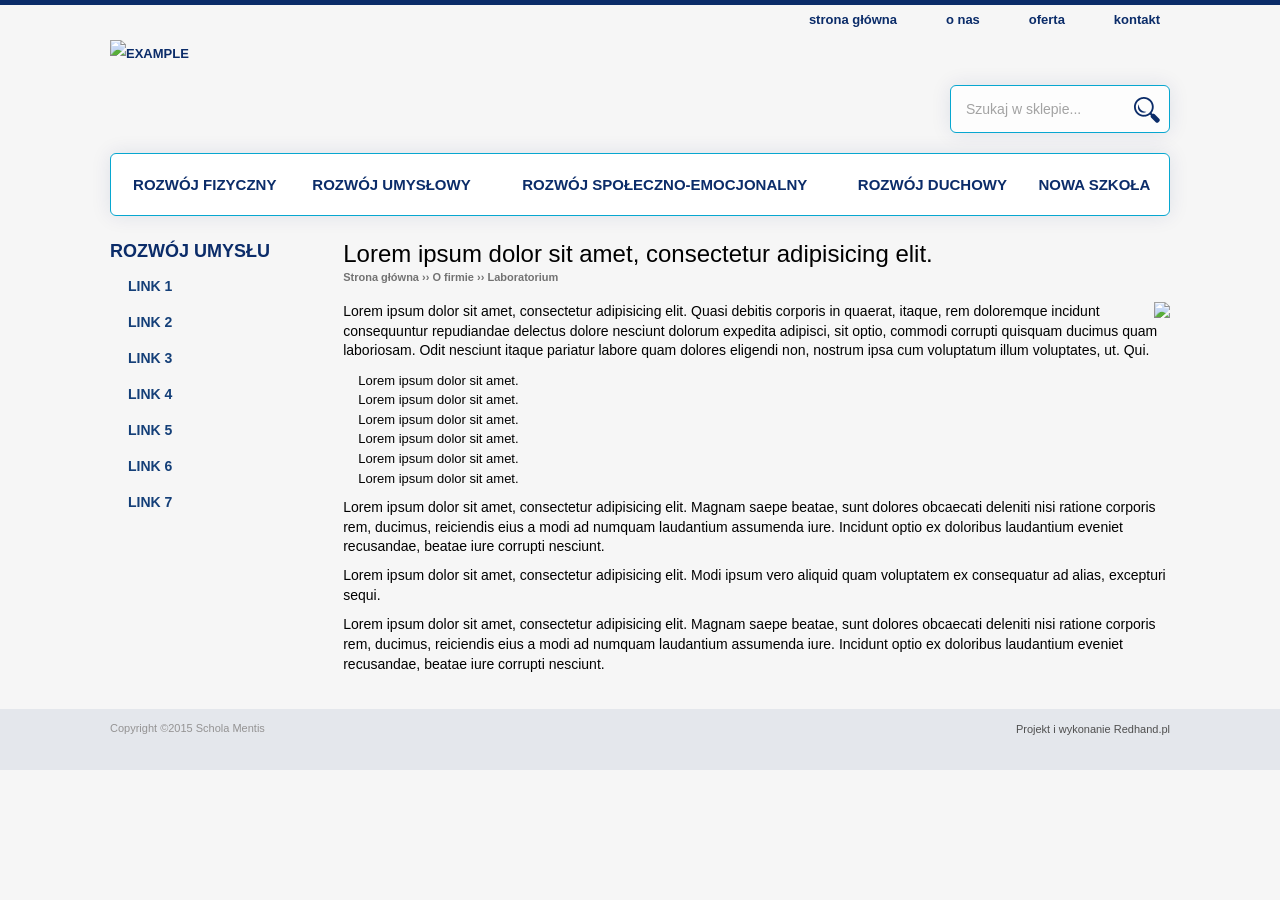
==== commit baba46e2: "Final version" ====
--- a/builds/development/podstrona.html
+++ b/builds/development/podstrona.html
@@ -4,11 +4,10 @@
 <head>
   <meta charset="utf-8">
   <meta name="viewport" content="width=device-width, initial-scale=1.0">
-  <title>Kontur Druk</title>
+  <title>Schola Mentis</title>
   <meta name="description" content="">
   <meta name="keywords" content="">
   <meta name="author" content="Redhand.pl - Strony Internetowe Częstochowa">
-  <!-- <link href='http://fonts.googleapis.com/css?family=Roboto:300,500&subset=latin-ext,latin' rel='stylesheet' type='text/css'> -->
   <link rel="stylesheet" href="css/libs.css">
   <link rel="stylesheet" href="css/styles.css">
   <script src="js/modernizr.min.js"></script>
@@ -16,44 +15,66 @@
 <body>
   <header class="header relative">
 
-    <div class="header-top">
       <div class="container">
 
         <div class="top-info no-mobile">
-          <div class="mail">
-            <i class="icon icon-mail"></i>
-            <a href="mailto:biuro@konturdruk.pl">biuro@konturdruk.pl</a>
+          <div class="top-item home">
+            <a href="#">strona główna</a>
           </div>
-          <div class="phone">
-            <i class="icon icon-phone"></i>
-            <a href="tel:48785658954">+48 785 658 954</a>
+          <div class="top-item about-us">
+            <a href="#">o nas</a>
+          </div>
+          <div class="top-item offer">
+            <a href="#">oferta</a>
+          </div>
+          <div class="top-item contact">
+            <a href="#">kontakt</a>
           </div>
         </div>
-        <div class="top-lang">
-          <a href="#" class="active">PL</a>
-          <a href="#">EN</a>
-        </div>
-
+      
+      <div class="top-logo">
+        <h1 class="logo" role="banner">
+          <a href="#" rel="home">
+            <img src="images/logo.png" alt="EXAMPLE">
+          </a>
+        </h1>
+        <fieldset class="search-schola">
+          <legend>Szukaj</legend>
+          <form novalidate="novalidate" role="search" method="get" action="produkty,szukaj">
+            <input type="text" placeholder="Szukaj w sklepie..." name="q" class="input input-search">
+            <button class="button button-search" type="submit">Szukaj</button>
+          </form>
+        </fieldset>
       </div>
-    </div>
-
-    <div class="container" role="banner">
-      <h1 class="logo">
-        <a href="#" rel="home">
-          <img src="images/logo.png" alt="EXAMPLE">
-        </a>
-        <a href="#" rel="home" class="logo-hover no-mobile">
-          <img src="images/logo-hover.png" alt="EXAMPLE">
-        </a>
-      </h1>
       
       <nav class="nav" role="navigation">
         <button class="mobile-menu" type="button"><span>Mobile Menu</span></button>
         <div class="ul-wrapper">
           <ul class="menu">
             <li class="dropdown" data-dropdown>
-                <a href="#" class="triangle">o nas</a>
+                <a href="#" class="relative triangle">rozwój fizyczny</a>
                 <ul class="submenu" data-dropdown-content>
+                  <li><a href="#">sitodruk</a></li>
+                  <li><a href="#">termotransfer</a></li>
+                  <li class="relative">
+                    <a href="#" class="sublink-2">haft komputerowy</a>
+                      <ul class="submenu-2">
+                        <li class="relative triangle"><a href="#">link1</a></li>
+                        <li><a href="#">link2</a></li>
+                        <li><a href="#">link3</a></li>
+                        <li><a href="#">link4</a></li>
+                        <li><a href="#">link5</a></li>
+                        <li><a href="#">link6</a></li>
+                      </ul>
+                  </li>
+                  <li><a href="#">sublimacja</a></li>
+                  <li><a href="#">dtg</a></li>
+                  <li><a href="#">tempodruk</a></li>
+                </ul>
+            </li>
+            <li class="dropdown" data-dropdown>
+              <a href="#" class="relative triangle">rozwój umysłowy</a>
+              <ul class="submenu" data-dropdown-content>
                   <li><a href="#">sitodruk</a></li>
                   <li><a href="#">termotransfer</a></li>
                   <li><a href="#">haft komputerowy</a></li>
@@ -62,28 +83,51 @@
                   <li><a href="#">tempodruk</a></li>
                 </ul>
             </li>
-            <li><a href="#" class="triangle">oferta</a></li>
-            <li><a href="#" class="triangle">techniki zdobienia</a></li>
-            <li><a href="#" class="triangle">kontakt</a></li>
-            <li class="fb"><a href="#"></a></li>
+            <li><a href="#">rozwój społeczno-emocjonalny</a></li>
+            <li><a href="#">rozwój duchowy</a></li>
+            <li><a href="#">nowa szkoła</a></li>
           </ul>
         </div>
       </nav>
-
-    </div><!-- /container-header -->
+    </div>  
   </header>
 
   <main role="main" class="main">
 
-    <div class="kuba-slider-slide">
-      <div class="david-slider-box">
-        <img class="kuba-slider-image" src="http://dummyimage.com/1680x190/30a130/fff.jpg" alt="{$content.nazwa}">
+    <div class="container">
+      <div class="subpage-left no-mobile">
+        
+        <h3 class="categories-header">rozwój umysłu</h3>
+        <ul class="categories" data-tree>
+          <li>
+            <a href="#">Link 1</a>
+            <ul>
+              <li>
+                <a href="#">Sublink 1</a>
+                <ul>
+                  <li><a href="#">Sublink-level2 1</a></li>
+                  <li><a href="#">Sublink-level2 2</a></li>
+                  <li><a href="#">Sublink-level2 3</a></li>
+                </ul>
+              </li>
+              <li><a href="#">Sublink 2</a></li>
+              <li><a href="#">Sublink 3</a></li>
+              <li><a href="#">Sublink 4</a></li>
+              <li><a href="#">Sublink 5</a></li>
+            </ul>
+          </li>
+          <li><a href="#">Link 2</a></li>
+          <li><a href="#">Link 3</a></li>
+          <li><a href="#">Link 4</a></li>
+          <li><a href="#">Link 5</a></li>
+          <li><a href="#">Link 6</a></li>
+          <li><a href="#">Link 7</a></li>
+        </ul>
+      
       </div>
-    </div>
 
-    <div class="container">
-      <div class="subpage-content">
-        <h2 class="title">Sitodruk</h2>
+      <div class="subpage-right">
+        <h2 class="right-title">Lorem ipsum dolor sit amet, consectetur adipisicing elit.</h2>
 
         <div class="breadcrumbs">
             <a href="#">Strona główna</a> <b>››</b>
@@ -91,352 +135,37 @@
             <span>Laboratorium</span>
         </div>
 
-        <article class="subpage-text">
-          <p>Lorem ipsum dolor sit amet, consectetur adipisicing elit. Placeat sed veritatis quod nihil possimus, repellendus esse itaque cumque sequi voluptatibus omnis delectus, exercitationem molestiae dolorem ullam! Distinctio deleniti ea placeat non ut omnis asperiores ab labore dolor architecto ipsum molestiae, quae ex voluptatibus facere consequatur veritatis sunt. Aut, incidunt, voluptas.</p>
-          <p>Lorem ipsum dolor sit amet, consectetur adipisicing elit. Voluptatibus animi laboriosam similique quia, officiis deleniti cumque, dolor, ab quidem beatae reprehenderit eligendi nesciunt possimus quo. Soluta non quo natus saepe!</p>
-          <p>Lorem ipsum dolor sit amet, consectetur adipisicing elit. Harum natus repellendus nihil mollitia dolorum quaerat molestias quos sapiente quia ullam eveniet veritatis cumque reprehenderit inventore consequatur itaque quo a ipsam fuga veniam aliquid, sit deserunt, iure recusandae ea. Pariatur iure voluptates, magnam distinctio. Veritatis adipisci illo nostrum, vitae vel explicabo ducimus sequi eum nihil distinctio reprehenderit perferendis doloremque aspernatur molestiae ullam, odit, incidunt alias sapiente dolorum exercitationem eius ea quos possimus. Similique voluptatem rerum sunt impedit numquam provident iure id veniam sed. Mollitia neque eligendi sapiente quas dolorem, cumque a repellat, aspernatur voluptates quasi dolores consequatur laboriosam quisquam doloremque? Similique, eveniet adipisci corrupti nihil natus, quibusdam animi quasi voluptates voluptas commodi tenetur sit, sunt molestiae tempora ratione quos voluptatem possimus.</p>
-        </article>
-
-        <div class="subpage-gallery">
-          <div class="productWrapper">
-
-            <div class="product-item">
-              <div class="product-inner">
-
-                <div class="item-hover">
-                  <div class="table item-box">
-                    <div class="grid-cell">
-                      <span class="item-text">Europejski rajd Syren i Warszaw</span>
-                      <i class="icon icon-search"></i>
-                    </div>
-                  </div>
-                </div>
-
-                <!-- <div class="item-photo"></div> -->
-                <img src="http://dummyimage.com/235x200/304aa1/fff.jpg" alt="">
-              </div>
-            </div>
-
-            <div class="product-item">
-              <div class="product-inner">
-
-                <div class="item-hover">
-                  <div class="table item-box">
-                    <div class="grid-cell">
-                      <span class="item-text">Europejski rajd Syren i Warszaw</span>
-                      <i class="icon icon-search"></i>
-                    </div>
-                  </div>
-                </div>
-
-                <!-- <div class="item-photo"></div> -->
-                <img src="http://dummyimage.com/235x200/96c742/fff.jpg" alt="">
-              </div>
-            </div>
-
-            <div class="product-item">
-              <div class="product-inner">
-
-                <div class="item-hover">
-                  <div class="table item-box">
-                    <div class="grid-cell">
-                      <span class="item-text">Europejski rajd Syren i Warszaw</span>
-                      <i class="icon icon-search"></i>
-                    </div>
-                  </div>
-                </div>
-
-                <!-- <div class="item-photo"></div> -->
-                <img src="http://dummyimage.com/235x200/631dcc/fff.jpg" alt="">
-              </div>
-            </div>
-            
-            <div class="product-item">
-              <div class="product-inner">
-
-                <div class="item-hover">
-                  <div class="table item-box">
-                    <div class="grid-cell">
-                      <span class="item-text">Europejski rajd Syren i Warszaw</span>
-                      <i class="icon icon-search"></i>
-                    </div>
-                  </div>
-                </div>
-
-                <!-- <div class="item-photo"></div> -->
-                <img src="http://dummyimage.com/235x200/cc1e7e/fff.jpg" alt="">
-              </div>
-            </div>
-
-            <div class="product-item">
-              <div class="product-inner">
-
-                <div class="item-hover">
-                  <div class="table item-box">
-                    <div class="grid-cell">
-                      <span class="item-text">Europejski rajd Syren i Warszaw</span>
-                      <i class="icon icon-search"></i>
-                    </div>
-                  </div>
-                </div>
-
-                 <!-- <div class="item-photo"></div> -->
-                 <img src="http://dummyimage.com/235x200/86b8aa/fff.jpg" alt="">
-              </div>
-            </div>
-
-            <div class="product-item">
-              <div class="product-inner">
-
-                <div class="item-hover">
-                  <div class="table item-box">
-                    <div class="grid-cell">
-                      <span class="item-text">Europejski rajd Syren i Warszaw</span>
-                      <i class="icon icon-search"></i>
-                    </div>
-                  </div>
-                </div>
-
-                 <!-- <div class="item-photo"></div> -->
-                 <img src="http://dummyimage.com/235x200/29283d/fff.jpg" alt="">
-              </div>
-            </div>
-
-            <div class="product-item">
-              <div class="product-inner">
-
-                <div class="item-hover">
-                  <div class="table item-box">
-                    <div class="grid-cell">
-                      <span class="item-text">Europejski rajd Syren i Warszaw</span>
-                      <i class="icon icon-search"></i>
-                    </div>
-                  </div>
-                </div>
-
-                 <!-- <div class="item-photo"></div> -->
-                 <img src="http://dummyimage.com/235x200/e61232/fff.jpg" alt="">
-              </div>
-            </div>
-
-            <div class="product-item">
-              <div class="product-inner">
-
-                <div class="item-hover">
-                  <div class="table item-box">
-                    <div class="grid-cell">
-                      <span class="item-text">Europejski rajd Syren i Warszaw</span>
-                      <i class="icon icon-search"></i>
-                    </div>
-                  </div>
-                </div>
-
-                 <!-- <div class="item-photo"></div> -->
-                 <img src="http://dummyimage.com/235x200/9fa679/fff.jpg" alt="">
-              </div>
-            </div>
-            
-            <div class="product-item product-item--reset"></div>
-          </div>
+        <div class="right-text">
+          <img src="images/gfx/brain.png">
+          <p>Lorem ipsum dolor sit amet, consectetur adipisicing elit. Quasi debitis corporis in quaerat, itaque, rem doloremque incidunt consequuntur repudiandae delectus dolore nesciunt dolorum expedita adipisci, sit optio, commodi corrupti quisquam ducimus quam laboriosam. Odit nesciunt itaque pariatur labore quam dolores eligendi non, nostrum ipsa cum voluptatum illum voluptates, ut. Qui.</p>
+          <ul>
+            <li><a href="#">Lorem ipsum dolor sit amet.</a></li>
+            <li><a href="#">Lorem ipsum dolor sit amet.</a></li>
+            <li><a href="#">Lorem ipsum dolor sit amet.</a></li>
+            <li><a href="#">Lorem ipsum dolor sit amet.</a></li>
+            <li><a href="#">Lorem ipsum dolor sit amet.</a></li>
+            <li><a href="#">Lorem ipsum dolor sit amet.</a></li>
+          </ul>
+          <p>Lorem ipsum dolor sit amet, consectetur adipisicing elit. Magnam saepe beatae, sunt dolores obcaecati deleniti nisi ratione corporis rem, ducimus, reiciendis eius a modi ad numquam laudantium assumenda iure. Incidunt optio ex doloribus laudantium eveniet recusandae, beatae iure corrupti nesciunt.</p>
+          <p>Lorem ipsum dolor sit amet, consectetur adipisicing elit. Modi ipsum vero aliquid quam voluptatem ex consequatur ad alias, excepturi sequi.</p>
+          <p>Lorem ipsum dolor sit amet, consectetur adipisicing elit. Magnam saepe beatae, sunt dolores obcaecati deleniti nisi ratione corporis rem, ducimus, reiciendis eius a modi ad numquam laudantium assumenda iure. Incidunt optio ex doloribus laudantium eveniet recusandae, beatae iure corrupti nesciunt.</p>
         </div>
       </div>
+        
     </div>
 
   </main>
 
   <footer class="footer" role="contentinfo">
 
-    <div class="footer-top">
-      <div class="container">
-        <div class="footer-contact">
-          <h5 class="h5--footer">Kontakt</h5>
-          <form class="relative" action="form-post" method="post" novalidate>
-
-            <label class="label">
-              <input type="text" class="input input--full" name="name" required="required" placeholder="Imię i nazwisko">
-            </label>
-
-            <label class="label">
-              <input type="email" class="input input--full" required="required" data-title="Tooltip też tu działa!" placeholder="E-mail">
-            </label>
-
-            <label class="label">
-              <input type="text" class="input input--full" name="phone" required="required" placeholder="Telefon">
-            </label>
-
-            <label class="label">
-              <select required="required" class="select select--full">
-                <option value="">Wybierz oddział</option>
-                <option value="pomoc">Oddział 1</option>
-                <option value="prod" data-val="#produkt">Oddział 2</option>
-              </select>
-            </label>
-
-            <label class="label">
-              <textarea class="input input--textarea input--full" placeholder="Treść wiadomości"></textarea>
-            </label>
-
-            <label class="label">
-              <input type="file" class="input input--full" name="file" value="Nie wybrano pliku" multiple>
-              <span>Maksymalna wielkość pliku to 2 MB</span>
-            </label>
-        
-            <div class="formActions">
-              <button type="submit" class="button">Wyślij &gt;</button>
-            </div>
-        
-          </form>
-        </div>
-        <div class="footer-address">
-          <div class="footer-logo"><img src="images/gfx/footer-logo.png" alt="footer logo"></div>
-
-          <div class="contact-ico">
-            <i class="icon icon-map"></i>
-            <address class="address">ul. Św. Barbary 99 <br>
-            42-200 Częstochowa</address>
-          </div>
-
-          <div class="contact-ico">
-            <i class="icon icon-phone"></i>
-            <address class="address"><a href="tel:48343614713">+48 34 361 47 13</a> <br>
-            <a href="tel:48502487119">+48 502 487 119</a></address>
-          </div>
-          <div class="contact-ico">
-             <i class="icon icon-mail"></i>
-            <address class="address"><a href="mailto:biuro@konturdruk.pl">biuro@konturdruk.pl</a> <br>
-            </address>
-          </div>
-          <div class="contact-ico">
-             <i class="icon icon-clock"></i>
-            <address class="address">Godziny otwarcia: <br>
-              Pn-Pt: 10:00-18:00</address>
-          </div>
-        </div>
-
-        <div class="footer-ask-question no-mobile">
-          <div class="ask-box">
-            <div class="ask-text">
-              <div class="ask-text">
-                Zadaj pytanie lub poproś o bezpłatną wycenę.
-              </div>
-            </div>
-          </div>
-        </div>
+    <div class="container">
+      <div class="footer-copy">
+        <span>Copyright &copy;2015 Schola Mentis</span>
+        <a href="http://www.redhand.pl" rel="nofollow">Projekt i wykonanie Redhand.pl</a>
       </div>
     </div>
 
-
-   <div class="footer-trusted">
-    <div class="container">
-
-      <p>Zaufali nam:</p>  
-      <div class="productWrapper">
-        <div class="product-item">
-          <a href="#" class="item">
-            <img src="images/gfx/footer-politechnika.png" alt="">
-          </a>
-        </div>
-        <div class="product-item">
-          <a href="#" class="item">
-            <img src="images/gfx/footer-tauron.png" alt="">
-          </a>
-        </div>
-        <div class="product-item">
-          <a href="#" class="item">
-            <img src="images/gfx/footer-lee-cooper.png" alt="">
-          </a>
-        </div>
-        <div class="product-item">
-          <a href="#" class="item">
-            <img src="images/gfx/footer-decathlon.png" alt="">
-          </a>
-        </div>
-        <div class="product-item">
-          <a href="#" class="item">
-            <img src="images/gfx/footer-media-markt.png" alt="">
-          </a>
-        </div>
-        <div class="product-item">
-          <a href="#" class="item">
-            <img src="images/gfx/footer-press-glass.png" alt="">
-          </a>
-        </div>
-        <div class="product-item">
-          <a href="#" class="item">
-            <img src="images/gfx/footer-hobby4men.png" alt="">
-          </a>
-        </div>
-        <div class="product-item">
-          <a href="#" class="item">
-            <img src="images/gfx/footer-galeria-jurajska.png" alt="">
-          </a>
-        </div>
-        <div class="product-item product-item--reset"></div>
-      </div>
-
-    </div>
-   </div>
-
-   <div class="footer-info">
-
-    <div class="container clearfix">
-      <div class="column">
-        <h6 class="h6--footer">Informacje</h6>
-        <ul class="footer-list">
-           <li><a href="#">O nas</a></li>
-           <li><a href="#">Oferta</a></li>
-           <li><a href="#">Kontakt</a></li>
-         </ul> 
-      </div>
-      
-      <div class="column">
-        <h6 class="h6--footer">Techniki zdobienia</h6>
-        <ul class="footer-list">
-          <li><a href="#">Sitodruk</a></li>
-          <li><a href="#">Termotransfer</a></li>
-          <li><a href="#">Haft komputerowy</a></li>
-          <li><a href="#">Sublimacja</a></li>
-          <li><a href="#">Dtg</a></li>
-          <li><a href="#">Tempodruk</a></li>
-        </ul>
-      </div>
-      
-      <div class="column column--departments">
-        <h6 class="h6--footer">Nasze oddziały</h6>
-        <div class="subcolumn">
-          <p> 
-            <b>Częstochowa</b> <br>
-            ul. Św. Barbary 99 <br>
-            42-200 Częstochowa
-          </p>
-          <p>
-            <a href="tel:48343614713">+48 34 361 47 13</a> <br>
-            <a href="mailto:biuro@konturdruk.pl">biuro@konturdruk.pl</a>
-          </p>
-        </div>
-        <div class="subcolumn">
-          <p>
-           <b>Wrocław</b> <br>
-           <a href="tel:48502487119">+48 502 487 119</a> <br>
-            <a href="mailto:lukasz@konturdruk.pl">lukasz@konturdruk.pl</a> 
-          </p>
-        </div>
-      </div>
-    </div>
-   </div>
-
-   <div class="footer-bottom">
-    <div class="container">
-      <div class="footer-copy">
-        <span>Copyright &copy;2015 Kontur Druk</span>
-        <a href="http://www.redhand.pl" rel="nofollow">Projekt i wykonanie Redhand.pl</a>
-      </div>
-    </div>
-   </div> 
-
   </footer>
-  
-  <div id="scrollToTop"><span class="icon icon-arrow-down"></span></div>
   
   <script src="js/jquery-1.11.2.min.js"></script>
   <script src="js/libs.js"></script>
--- a/builds/development/css/libs.css
+++ b/builds/development/css/libs.css
@@ -1111,4 +1111,129 @@
 	.cookieMonster-description {
 		max-height: 100%;
 	}
-}+}
+
+
+/*
+ * Social Tabs
+ */
+
+.socialTabs {
+	position: fixed;
+	top: 14%;
+	left: -250px;
+	z-index: 500;
+	padding-bottom: 30px;
+}
+.socialTabs-tab {
+	background: right top no-repeat;
+	padding-right: 19px;
+	height: 113px;
+	width: 250px;
+	margin-bottom: -32px;
+	z-index: 580;
+	-webkit-transition: all .5s;
+	transition: all .5s;
+	cursor: pointer;
+}
+	.socialTabs-tab--open {
+		z-index: 590;
+		-webkit-transform: translateX(250px);
+		   -moz-transform: translateX(250px);
+		    -ms-transform: translateX(250px);
+		     -o-transform: translateX(250px);
+		        transform: translateX(250px);
+	}
+	.socialTabs--noTransform .socialTabs-tab--open {
+		padding-left: 250px;
+	}
+	.socialTabs-tab-content {
+		top: -5px;
+		cursor: default;
+		position: relative;
+		min-height: 100%;
+		border-radius: 0 4px 4px 0;
+		overflow: hidden;
+		-webkit-box-sizing: border-box;
+		-moz-box-sizing: border-box;
+		box-sizing: border-box;
+		border: 10px solid;
+		background: #FFF no-repeat center center url(../images/socialtabs/loading.gif);
+		background-clip: padding-box;
+	}
+		.socialTabs-tab-content-inner {
+			position: relative;
+		}
+			.socialTabs-tab-content-inner div,
+			.socialTabs-tab-content-inner iframe {
+				background: #FFF;
+				vertical-align: middle;
+			}
+
+
+	/* Facebook */
+
+	.socialTabs-tab--facebook {
+		background-image: url(../images/socialtabs/f.png);
+	}
+		.socialTabs-tab--facebook .socialTabs-tab-content {
+			border-color: #345197;
+			min-height: 278px;
+		}
+
+
+	/* Twitter */
+
+	.socialTabs-tab--twitter {
+		background-image: url(../images/socialtabs/t.png);
+	}
+		.socialTabs-tab--twitter .socialTabs-tab-content {
+			border-color: #42BCE9;
+			height: 319px;
+		}
+
+
+	/* YouTube */
+
+	.socialTabs-tab--youtube {
+		background-image: url(../images/socialtabs/y.png);
+	}
+		.socialTabs-tab--youtube .socialTabs-tab-content {
+			border-color: #B31515;
+			min-height: 118px;
+		}
+
+	/* Google+ */
+
+	.socialTabs-tab--google {
+		background-image: url(../images/socialtabs/g.png);
+	}
+		.socialTabs-tab--google .socialTabs-tab-content {
+			border-color: #9E2318;
+			min-height: 361px;
+		}
+		.socialTabs-tab--google .socialTabs-tab-content-inner {
+			margin: -1px;
+			height: 343px;
+			overflow: hidden;
+		}
+		/* fix */
+		.socialTabs-tab-content-inner div,
+		.socialTabs-tab-content-inner iframe {
+			position: static !important;
+			height: 343px;
+		}
+
+			/* Newsletter */
+
+	.socialTabs-tab--newsletter {
+		background-image: url(../images/socialtabs/newsletter.png);
+	}
+		.socialTabs-tab--newsletter .socialTabs-tab-content {
+			border-color: #71c11a;
+			min-height: 118px;
+		}
+	.socialTabs-tab--newsletter .socialTabs-tab-content-inner div {
+		height: 143px !important;
+		padding-left: 10px;
+	}
--- a/builds/development/css/styles.css
+++ b/builds/development/css/styles.css
@@ -1,476 +1,470 @@
-*, *:before, *:after {
-  box-sizing: border-box;
-}
-
-body {
-  font-family: "Trebuchet MS", "Open Sans", sans-serif;
-  font-size: 14px;
-  line-height: 1.4em;
-  color: #000;
-  background: #fff;
-}
-
-.container {
-  margin: 0 auto;
-  max-width: 1000px;
-  width: 90%;
-}
-.container:after, .container:before {
-  display: table;
-  content: "";
-}
-.container:after {
-  clear: both;
-}
-
-a {
-  color: #0b2c69;
-  font-size: 13px;
-  text-decoration: none;
-  outline: none !important;
-  -webkit-transition: all 0.2s linear;
-  transition: all 0.2s linear;
-}
-a:hover {
-  color: #06193b;
-}
-a:active {
-  outline: none !important;
-}
-
-.p,
-p, ul, ol {
-  margin: .7em 0;
-  padding: 0;
-}
-
-hr {
-  height: 10px;
-  margin: 20px 0 10px;
-  background: none;
-  border: 0 solid #CCC;
-  border-top-width: 1px;
-}
-
-h1, .h1 {
-  font-size: 2em;
-  line-height: 1.0em;
-  margin: .8em 0;
-}
-
-h2, .h2 {
-  font-weight: normal;
-  font-size: 1.8em;
-  margin: .8em 0;
-  line-height: 1.1em;
-}
-
-h3, .h3 {
-  font-weight: normal;
-  font-size: 1.5em;
-  margin: .7em 0;
-  line-height: 1.2em;
-}
-
-h4, .h4 {
-  margin: .5em 0;
-  line-height: 1.2em;
-}
-
-h5, .h5 {
-  font-size: 1em;
-  margin: .4em 0;
-}
-
-img {
-  max-width: 100%;
-  height: auto;
-}
-
-.img-container {
-  display: block;
-  text-align: center;
-}
-.img-container img, .img-container a {
-  display: inline-block;
-  vertical-align: middle;
-  padding: 2px 3px;
-}
-
-strong, .strong, b, .b {
-  font-weight: 700;
-}
-
-i, .italic {
-  font-style: italic;
-}
-
-.clearfix:before,
-.clearfix:after {
-  display: table;
-  content: "";
-}
-
-.clearfix:after {
-  clear: both;
-}
-
-.relative {
-  position: relative;
-}
-
-.absolute {
-  position: absolute;
-}
-
-.ninja {
-  position: absolute !important;
-  width: 1px;
-  height: 1px;
-  top: -1px;
-  left: -1px;
-  text-indent: 1px;
-  overflow: hidden;
-  padding: 0 !important;
-  margin: 0 !important;
-  border: 0 !important;
-}
-
-fieldset, .fieldset {
-  border: none;
-  padding: 0;
-  margin: 0;
-}
-
-.hide {
-  display: none;
-}
-
-.alignLeft {
-  text-align: left;
-}
-
-.alignRight {
-  text-align: right;
-}
-
-.alignCenter {
-  text-align: center;
-}
-
-.pullLeft {
-  float: left;
-}
-
-.pullRight {
-  float: right;
-}
-
-.clb {
-  clear: both;
-}
-
-.fn {
-  float: none;
-}
-
-.pullRight:first-child, .pullLeft:first-child {
-  margin-top: 0;
-}
-
-.pullCenter {
-  display: block;
-  margin: 0.8em auto;
-}
-
-.mobile-menu, #toTop {
-  display: none;
-}
-
-/*
-Grid
- */
-.grid, .table {
-  display: table;
-  width: 100%;
-}
-
-.table-cell {
-  display: table-cell;
-}
-
-.grid--fixed {
-  table-layout: fixed;
-}
-
-.grid-cell {
-  display: table-cell;
-  vertical-align: middle;
-}
-
-.grid-cell--tabloid {
-  width: 20px;
-}
-
-/*
- * Form
- */
-.form {
-  max-width: 450px;
-  margin: 0 auto;
-}
-
-.label,
-.formActions {
-  display: block;
-  clear: both;
-  padding: 3px 0 3px;
-}
-
-.label-name {
-  float: left;
-  margin-left: -120px;
-  padding-top: 5px;
-  padding-right: 5px;
-  width: 110px;
-  text-align: right;
-  font-size: 13px;
-}
-
-.label-value {
-  padding: 5px 0 0 0;
-  display: inline-block;
-}
-
-.label-help {
-  display: block;
-  color: #aaa;
-  font-size: 11px;
-  line-height: 1.2em;
-}
-
-.label-help--after {
-  display: inline-block;
-  vertical-align: middle;
-}
-
-.label--invalid {
-  color: #B72B2B;
-}
-
-.label--invalid .input {
-  border-color: #D92E2E;
-}
-
-.label--big {
-  padding-left: 210px;
-}
-
-.label--big .label-name {
-  margin-left: -210px;
-  width: 200px;
-}
-
-.label--small {
-  padding-left: 80px;
-}
-
-.label--small .label-name {
-  margin-left: -80px;
-  width: 70px;
-}
+*, *:before, *:after { box-sizing: border-box; }
+
+body { font-family: "Trebuchet MS", "Open Sans", sans-serif; font-size: 14px; line-height: 1.4em; color: #000; background: url("../images/bg.jpg") no-repeat center top #f6f6f6; }
+
+.container { margin: 0 auto; max-width: 1060px; width: 90%; }
+.container:after, .container:before { display: table; content: ""; }
+.container:after { clear: both; }
+
+a { color: #0b2c69; font-size: 13px; text-decoration: none; outline: none !important; -webkit-transition: all 0.2s linear; transition: all 0.2s linear; }
+a:hover { color: #06193b; }
+a:active { outline: none !important; }
+
+.p, p, ul, ol { margin: .7em 0; padding: 0; }
+
+hr { height: 10px; margin: 20px 0 10px; background: none; border: 0 solid #CCC; border-top-width: 1px; }
+
+h1, .h1 { font-size: 2em; line-height: 1.0em; margin: .8em 0; }
+
+h2, .h2 { font-weight: normal; font-size: 1.8em; margin: .8em 0; line-height: 1.1em; }
+
+h3, .h3 { font-weight: normal; font-size: 1.5em; margin: .7em 0; line-height: 1.2em; }
+
+h4, .h4 { margin: .5em 0; line-height: 1.2em; }
+
+h5, .h5 { font-size: 1em; margin: .4em 0; }
+
+img { max-width: 100%; height: auto; }
+
+.img-container { display: block; text-align: center; }
+.img-container img, .img-container a { display: inline-block; vertical-align: middle; padding: 2px 3px; }
+
+strong, .strong, b, .b { font-weight: 700; }
+
+i, .italic { font-style: italic; }
+
+.clearfix:before, .clearfix:after { display: table; content: ""; }
+
+.clearfix:after { clear: both; }
+
+.relative { position: relative; }
+
+.absolute { position: absolute; }
+
+.ninja { position: absolute !important; width: 1px; height: 1px; top: -1px; left: -1px; text-indent: 1px; overflow: hidden; padding: 0 !important; margin: 0 !important; border: 0 !important; }
+
+fieldset, .fieldset { border: none; padding: 0; margin: 0; }
+
+.hide { display: none; }
+
+.alignLeft { text-align: left; }
+
+.alignRight { text-align: right; }
+
+.alignCenter { text-align: center; }
+
+.pullLeft { float: left; }
+
+.pullRight { float: right; }
+
+.clb { clear: both; }
+
+.fn { float: none; }
+
+.pullRight:first-child, .pullLeft:first-child { margin-top: 0; }
+
+.pullCenter { display: block; margin: 0.8em auto; }
+
+.mobile-menu, #toTop { display: none; }
+
+/*
+Grid */
+.grid, .table { display: table; width: 100%; }
+
+.table-cell { display: table-cell; }
+
+.grid--fixed { table-layout: fixed; }
+
+.grid-cell { display: table-cell; vertical-align: middle; }
+
+.grid-cell--tabloid { width: 20px; }
+
+/* Form */
+.form { max-width: 450px; margin: 0 auto; }
+
+.label, .formActions { display: block; clear: both; padding: 3px 0 3px; }
+
+.label-name { float: left; margin-left: -120px; padding-top: 5px; padding-right: 5px; width: 110px; text-align: right; font-size: 13px; }
+
+.label-value { padding: 5px 0 0 0; display: inline-block; }
+
+.label-help { display: block; color: #aaa; font-size: 11px; line-height: 1.2em; }
+
+.label-help--after { display: inline-block; vertical-align: middle; }
+
+.label--invalid { color: #B72B2B; }
+
+.label--invalid .input { border-color: #D92E2E; }
+
+.label--big { padding-left: 210px; }
+
+.label--big .label-name { margin-left: -210px; width: 200px; }
+
+.label--small { padding-left: 80px; }
+
+.label--small .label-name { margin-left: -80px; width: 70px; }
 
 /* elastyczne labele */
-.elasticLabels .label {
-  padding-left: 0;
-}
-
-.elasticLabels .label-name {
-  display: inline-block;
-  float: none;
-  margin-left: 0;
-  padding-right: 10px;
-  min-width: 110px;
-  width: auto;
-  vertical-align: top;
-}
-
-.formActions--center {
-  padding-left: 0;
-  text-align: center;
-}
-
-.formActions--sides {
-  padding: 15px;
-  overflow: hidden;
-}
-
-.formActions--sides-left {
-  float: left;
-}
-
-.formActions--sides-right {
-  float: right;
-}
-
-.label input[type="file"] + span {
-  font-size: 11px;
-  color: #A3A3A3;
-}
-
-/*
-Input
- */
-input[type="search"] {
-  box-sizing: border-box;
-}
-
-.input {
-  display: inline-block;
-  padding: 10px;
-  width: 220px;
-  max-width: 100%;
-  border: 1px solid #CCC;
-  background: #FDFDFD;
-  vertical-align: middle;
-  -webkit-transition: all 0.2s ease-out;
-  transition: all 0.2s ease-out;
-  background-clip: padding-box;
-  box-sizing: border-box;
-}
-.input:focus {
-  border-color: #AAA;
-  box-shadow: 0 0 6px rgba(0, 0, 0, 0.1);
-}
-
-.input--long {
-  width: 350px;
-}
-
-.input--full {
-  width: 100%;
-}
-
-.input--number {
-  width: 55px;
-  text-align: center;
-}
-
-.input--short {
-  width: 70px;
-  text-align: center;
-}
-
-.input--textarea {
-  max-width: 380px;
-  width: 100%;
-  height: 90px;
-  vertical-align: top;
-  line-height: 1.2em;
-  resize: none;
-}
-
-.input--full {
-  max-width: none;
-}
-
-.input--textarea--medium {
-  height: 200px;
-}
-
-.input--textarea--large {
-  height: 400px;
-}
-
-.input:focus {
-  border-color: #AAA;
-  box-shadow: 0 0 6px rgba(0, 0, 0, 0.1);
-}
-
-.input--invalid {
-  border-color: #D47171;
-}
-
-::-webkit-input-placeholder {
-  color: #a3a3a3;
-}
-
-:-moz-placeholder {
-  /* Firefox 18- */
-  color: #a3a3a3;
-}
-
-::-moz-placeholder {
-  /* Firefox 19+ */
-  color: #a3a3a3;
-}
-
-:-ms-input-placeholder {
-  color: #a3a3a3;
-}
-
-/*
- * @Button
- */
-.button {
-  display: inline-block;
-  font-size: 14px;
-  font-weight: 700;
-  padding: 15px 7px;
-  width: 100%;
-  border: 1px solid #C5C5C5;
-  background: #143f78;
-  background-clip: padding-box;
-  color: #FFF;
-  vertical-align: middle;
-  text-decoration: none;
-  -webkit-transition: all 0.2s ease-out;
-  transition: all 0.2s ease-out;
-  cursor: pointer;
-}
-.button:hover {
-  border-color: #B8B8B8;
-  text-decoration: none;
-}
-.button:active {
-  border-color: #666;
-  background: #E1E1E1;
-  box-shadow: inset 0 0 3px rgba(0, 0, 0, 0.8);
-}
-
-.button--large {
-  padding: 13px 18px 12px;
-  font-size: 14px;
-}
-
-.button--full {
-  width: 100%;
-}
-
-/*
- * @Select
- */
-.select {
-  background: none repeat scroll 0 0 #fff;
-  border: 1px solid #ccc;
-  border-radius: 2px;
-  box-sizing: border-box;
-  width: 70%;
-  color: #CDCDCD;
-  font-weight: normal;
-  padding: 10px;
-}
-
-.select--full {
-  width: 100%;
-}
-
-.select-contact {
-  display: block;
-  margin-bottom: 5px;
-  width: 100%;
-}
-
-.select-contact-2 {
-  display: none;
-}
+.elasticLabels .label { padding-left: 0; }
+
+.elasticLabels .label-name { display: inline-block; float: none; margin-left: 0; padding-right: 10px; min-width: 110px; width: auto; vertical-align: top; }
+
+.formActions--center { padding-left: 0; text-align: center; }
+
+.formActions--sides { padding: 15px; overflow: hidden; }
+
+.formActions--sides-left { float: left; }
+
+.formActions--sides-right { float: right; }
+
+.label input[type="file"] + span { font-size: 11px; color: #A3A3A3; }
+
+/*
+Input */
+input[type="search"] { box-sizing: border-box; }
+
+.input { display: inline-block; padding: 10px; width: 220px; max-width: 100%; border: 1px solid #CCC; background: #FDFDFD; vertical-align: middle; -webkit-transition: all 0.2s ease-out; transition: all 0.2s ease-out; background-clip: padding-box; box-sizing: border-box; }
+.input:focus { border-color: #AAA; box-shadow: 0 0 6px rgba(0, 0, 0, 0.1); }
+
+.input--long { width: 350px; }
+
+.input--full { width: 100%; }
+
+.input--number { width: 55px; text-align: center; }
+
+.input--short { width: 70px; text-align: center; }
+
+.input--textarea { max-width: 380px; width: 100%; height: 90px; vertical-align: top; line-height: 1.2em; resize: none; }
+
+.input--full { max-width: none; }
+
+.input--textarea--medium { height: 200px; }
+
+.input--textarea--large { height: 400px; }
+
+.input:focus { border-color: #AAA; box-shadow: 0 0 6px rgba(0, 0, 0, 0.1); }
+
+.input--invalid { border-color: #D47171; }
+
+::-webkit-input-placeholder { color: #a3a3a3; }
+
+:-moz-placeholder { /* Firefox 18- */ color: #a3a3a3; }
+
+::-moz-placeholder { /* Firefox 19+ */ color: #a3a3a3; }
+
+:-ms-input-placeholder { color: #a3a3a3; }
+
+/* @Button */
+.button { display: inline-block; font-size: 14px; font-weight: 700; padding: 15px 7px; width: 100%; border: 1px solid #C5C5C5; background: #143f78; background-clip: padding-box; color: #FFF; vertical-align: middle; text-decoration: none; -webkit-transition: all 0.2s ease-out; transition: all 0.2s ease-out; cursor: pointer; }
+.button:hover { border-color: #B8B8B8; text-decoration: none; }
+.button:active { border-color: #666; background: #E1E1E1; box-shadow: inset 0 0 3px rgba(0, 0, 0, 0.8); }
+
+.button--large { padding: 13px 18px 12px; font-size: 14px; }
+
+.button--full { width: 100%; }
+
+/* @Select */
+.select { background: none repeat scroll 0 0 #fff; border: 1px solid #ccc; border-radius: 2px; box-sizing: border-box; width: 70%; color: #CDCDCD; font-weight: normal; padding: 10px; }
+
+.select--full { width: 100%; }
+
+.select-contact { display: block; margin-bottom: 5px; width: 100%; }
+
+.select-contact-2 { display: none; }
+
+/*
+Header + nav */
+.header { display: block; border-top: 5px solid #0b2c69; }
+
+.top-info { padding: 5px 0; text-align: right; }
+.top-info:after, .top-info:before { display: table; content: ""; }
+.top-info:after { clear: both; }
+
+.top-item { display: inline-block; margin: 0 10px; padding-left: 25px; font-weight: 700; }
+
+.home { background: url("../images/ico/home-ico.png") no-repeat left center; }
+
+.about-us { background: url("../images/ico/about-us.png") no-repeat left center; }
+
+.offer { background: url("../images/ico/offer-ico.png") no-repeat left center; }
+
+.contact { background: url("../images/ico/contact-ico.png") no-repeat left center; }
+
+.logo { margin: 0; float: left; width: 50%; }
+
+.top-logo:after, .top-logo:before { display: table; content: ""; }
+.top-logo:after { clear: both; }
+
+.search-schola { float: right; text-align: right; margin-top: 50px; position: relative; }
+.search-schola form { margin: 0; }
+
+.button-search { width: 27px; height: 27px; border: none; text-indent: -9999px; font-size: 0.1em; color: transparent; position: absolute; top: 50%; margin-top: -14px; right: 10px; background: url("[data-uri]") no-repeat center; }
+
+.input-search { border-radius: 6px; padding: 15px; border: 1px solid #07a7d0; box-shadow: 0px 0px 20px 0px rgba(10, 44, 105, 0.1); }
+
+.nav { display: block; }
+.nav:after, .nav:before { display: table; content: ""; }
+.nav:after { clear: both; }
+
+ul.menu { list-style: none; text-align: right; margin: 20px 0 0; padding: 0 5px; background: #fff; display: table; width: 100%; border: 1px solid #07a7d0; border-radius: 6px; box-shadow: 0px 0px 20px 0px rgba(10, 44, 105, 0.1); text-align: center; }
+ul.menu:after, ul.menu:before { display: table; content: ""; }
+ul.menu:after { clear: both; }
+ul.menu > li { padding: 5px 0; }
+ul.menu > li a { border-radius: 6px; }
+ul.menu li { display: table-cell; vertical-align: middle; position: relative; }
+ul.menu li:hover a { border: 1px solid #009fea; background: #02d1f5; background: -webkit-gradient(left top, right bottom, color-stop(0%, #02d1f5), color-stop(100%, #00a5eb)); background: -webkit-linear-gradient(-45deg, #02d1f5 0%, #00a5eb 100%); background: -webkit-linear-gradient(315deg, #02d1f5 0%, #00a5eb 100%); background: linear-gradient(135deg, #02d1f5 0%, #00a5eb 100%); filter: progid:DXImageTransform.Microsoft.gradient( startColorstr='#02d1f5', endColorstr='#00a5eb', GradientType=1 ); color: #fff; }
+ul.menu li > a { position: relative; }
+ul.menu li a { display: block; font-size: 15px; text-transform: uppercase; font-weight: 700; color: #0b2c69; padding: 15px 0; -webkit-transition: background 0.2s linear; transition: background 0.2s linear; border: 1px solid #fff; }
+
+ul.submenu { position: absolute; top: 100%; left: 0px; display: none; width: 110%; z-index: 3; text-align: left; margin: 0; border: 1px solid #009fea; border-radius: 6px; color: #fff; -webkit-transition: all 0.2s linear; transition: all 0.2s linear; background: #02d1f5; background: -webkit-gradient(left top, right bottom, color-stop(0%, #02d1f5), color-stop(100%, #00a5eb)); background: -webkit-linear-gradient(-45deg, #02d1f5 0%, #00a5eb 100%); background: -webkit-linear-gradient(315deg, #02d1f5 0%, #00a5eb 100%); background: linear-gradient(135deg, #02d1f5 0%, #00a5eb 100%); filter: progid:DXImageTransform.Microsoft.gradient( startColorstr='#02d1f5', endColorstr='#00a5eb', GradientType=1 ); }
+ul.submenu li { display: block; }
+ul.submenu li a { display: block; padding: 0 25px; color: #fff; border-radius: 0; }
+
+ul.menu ul.submenu li { padding: 0; display: block; margin: 0; }
+ul.menu ul.submenu li:hover > a { background: #0b2c69; }
+ul.menu ul.submenu li a { border: none; font-size: 14px; color: #fff; padding: 5px 25px; }
+
+ul.submenu-2 { position: absolute; display: none; width: 110%; top: 0; margin: 0; left: 90%; background: #02d1f5; background: -webkit-gradient(left top, right bottom, color-stop(0%, #02d1f5), color-stop(100%, #00a5eb)); background: -webkit-linear-gradient(-45deg, #02d1f5 0%, #00a5eb 100%); background: -webkit-linear-gradient(315deg, #02d1f5 0%, #00a5eb 100%); background: linear-gradient(135deg, #02d1f5 0%, #00a5eb 100%); filter: progid:DXImageTransform.Microsoft.gradient( startColorstr='#02d1f5', endColorstr='#00a5eb', GradientType=1 ); border-radius: 6px; z-index: 4; text-align: left; }
+ul.submenu-2 a { padding: 0 25px; }
+
+ul.submenu li > ul.submenu-2 { border-radius: 6px; }
+
+li.relative:hover > ul.submenu-2 { display: block; }
+
+.dropdown--open:hover .triangle:before, .dropdown--open:hover .triangle:after, li.relative:hover > ul.submenu-2 > li.triangle:before, li.relative:hover > ul.submenu-2 > li.triangle:after { content: ""; position: absolute; width: 0; height: 0; border-style: solid; border-color: transparent; border-bottom: 0; }
+
+.dropdown--open:hover .triangle:before, .dropdown--open:hover .triangle:after { border-bottom: 0; }
+
+.dropdown--open:hover > a.triangle:before { bottom: -6px; left: 20%; border-top-color: #009fea; border-width: 6px; }
+
+/*
+* @SEARCH */
+.search { float: left; width: 100%; cursor: pointer; width: 100%; border: none; padding: 0; margin: 10px 0; }
+
+.search-schola legend { display: none; }
+
+.button--submit { margin-top: 10px; float: none; }
+
+.search-adv { background-color: #fff; z-index: 200; float: left; padding: 10px 10px 15px; box-shadow: 0 5px 5px rgba(0, 0, 0, 0.1); text-align: left; -webkit-transition: max-height 0.4s linear; transition: max-height 0.4s linear; }
+
+.search-adv .input { border: 1px solid #e0e0e0; box-shadow: none; width: 100%; color: #B8B7B7; font-size: 12px; padding: 12px 5px; box-sizing: border-box; }
+
+.search-adv .select { padding: 12px 5px; }
+
+.search .h5--top { margin: 0.8em 0; display: inline-block; }
+
+.search-adv--wrapper { max-height: 0; overflow: hidden; width: 84%; -webkit-transition: max-height .5s; transition: max-height .5s; }
+
+.search-adv--active { max-height: 220px; }
+
+/** Start */
+.main { padding: 25px 0; }
+
+.infografika:after, .infografika:before { display: table; content: ""; }
+.infografika:after { clear: both; }
+
+.left, .right { float: left; }
+
+.left { width: 67%; }
+.left img { width: 100%; }
+
+.right { padding-left: 3%; width: 33%; }
+.right h2 { font-size: 24px; }
+
+.right-text ul { list-style: none; margin: auto; padding: 0; }
+.right-text ul li a { display: block; padding-left: 15px; color: #000; background: url("../images/ico/dot-ico.png") no-repeat left 0.5em; }
+
+.infografika { display: block; width: 100%; height: 100%; }
+
+.top-text { width: 100%; height: 80%; top: 0; left: 0; }
+
+.lh-normalize { display: inline-block; vertical-align: middle; line-height: normal; }
+
+.lh-13 { line-height: 13px; }
+
+.txt { display: block; position: absolute; top: 0; bottom: 0; text-align: center; z-index: 2; }
+.txt p { margin: auto; }
+.txt h3 { margin: 0; }
+.txt a { display: inline-block; }
+
+.txt1, .txt2, .txt4, .txt5 { height: 100%; padding-top: 40%; text-align: center; }
+.txt1 > a, .txt2 > a, .txt4 > a, .txt5 > a { width: 98px; height: 98px; line-height: 90px; border: 4px solid #03C9ED; background-color: #fff; border-radius: 50%; padding: 0 5px; }
+
+.txt1 { width: 18%; left: 0; }
+
+.txt2 { left: 18%; width: 20%; }
+
+.txt3 { top: 0; text-align: center; left: 38%; width: 27%; }
+.txt3 > a { width: 141px; height: 141px; line-height: 132px; padding: 0 15px; border: 4px solid #03C9ED; background-color: #fff; border-radius: 50%; }
+
+.txt4 { left: 65%; width: 18%; }
+
+.txt5 { left: 83%; width: 17%; }
+
+.blue-btn { text-align: center; color: #fff; background: #143f78; border-radius: 6px; line-height: 22px; }
+.blue-btn:hover { background-color: #0d284c; }
+
+.infografika-footer { display: block; }
+.infografika-footer p { margin: 0; font-size: 16px; padding: 14px 5px; text-align: center; font-weight: 700; }
+
+.right-link { display: block; font-weight: 700; padding: 7px 5px; margin-top: 15px; }
+.right-link:hover { color: #fff; }
+
+/*
+Footer */
+.footer { display: block; background: #e4e7ec; padding: 10px 0 30px; }
+
+.footer-copy { text-align: right; }
+.footer-copy:after, .footer-copy:before { display: table; content: ""; }
+.footer-copy:after { clear: both; }
+
+.footer-copy a, .footer-copy span { display: inline-block; font-size: 11px; }
+
+.footer-copy span { float: left; color: #949393; }
+
+.footer-copy a { color: #4F4F4F; }
+
+/** Podstrona */
+.subpage-left, .subpage-right { float: left; }
+
+.subpage-left { width: 20%; }
+
+.subpage-right { width: 80%; padding-left: 2%; }
+.subpage-right .right-text img { float: right; }
+
+.right-title { margin: 0; font-size: 24px; font-weight: normal; }
+
+/* Categories */
+.categories { display: block; margin: 0; padding: 0; }
+.categories > li > a { background: url("../images/ico/dot-ico.png") no-repeat 3px 14px; padding-left: 18px; line-height: 32px; }
+.categories li { list-style: none; padding: 0; }
+
+.categories-header { text-transform: uppercase; font-size: 18px; font-weight: 700; color: #0b2c69; margin: 0 0 5px; }
+
+.categories a { color: #143f78; display: block; padding: 2px 15px; text-transform: uppercase; text-decoration: none; font-size: 14px; border-radius: 6px; font-weight: 700; }
+.categories a:hover { color: #fff; background-color: #143f78; }
+
+.categories ul { display: none; margin: 0 0 0 15px; padding: 0 0 5px 15px; list-style: disc; }
+
+.categories ul li { color: #0b2c69; }
+
+.categories ul a { font-size: 13px; }
+
+.categories .open a, .categories li.active a { font-weight: 700; color: #0b2c69; }
+
+.categories .open > a { color: #0b2c69; }
+.categories .open > a:hover { color: #fff; }
+
+.categories .open ul a { padding-left: 5px; font-size: 14px; line-height: 24px; text-transform: uppercase; }
+.categories .open ul a:hover { color: #fff; }
+
+/*
+Breadcrumbs */
+.breadcrumbs { padding-bottom: 5px; font-size: 11px; color: #727272; }
+
+.breadcrumbs > a, .breadcrumbs > span { color: #727272; font-weight: normal; font-size: 11px; font-weight: 700; }
+
+.breadcrumbs > a:hover { color: #7f7f7f; }
+
+/*
+Box */
+.box { position: relative; margin: 0.9em 0.7em; padding: 0.7em 1em; border: 1px solid #CCC; border-radius: 2px; background-color: #F5F5F5; color: #666; text-align: left; line-height: 1.4em; }
+
+.box-close { position: absolute; top: -6px; right: -6px; width: 16px; height: 16px; border: 1px solid #CCC; border-radius: 100%; background-color: #F5F5F5; box-shadow: 0 0 1px rgba(0, 0, 0, 0.3); color: #666; text-align: center; font-size: 12px; line-height: 16px; cursor: pointer; }
+
+.box-close:hover { top: -7px; right: -7px; width: 18px; height: 18px; line-height: 18px; font-weight: bold; }
+
+.box--ok, .box--ok .box-close { border-color: #78CA52; background: #F7FFED; color: #4DAB01; }
+
+.box--error, .box--error .box-close { border-color: #FF9494; background: #FFF0F0; color: #D92A2A; }
+
+.box--info, .box--info .box-close { border-color: #81AEFF; background: #E9F1FF; color: #2F5DB3; }
+
+.box--alert, .box--alert .box-close { border-color: #E1D042; background: #FFFFDE; color: #A99B27; }
+
+/*
+Custom box styles */
+.box--order { display: none; font-weight: 400; margin: 0; position: fixed; z-index: 99999; right: 20px; top: 40px; font-weight: bold; }
+
+/** Newsletter */
+.newsletter-box { margin: 20px 0 20px 0; }
+
+.notifiy-me { display: inline-block; width: 65%; }
+
+.notifiy-me input { padding: 3px; }
+
+.notifiy-me p { line-height: 20px; margin: 5px 0; }
+
+input[name="notifiy-me-submit"] { background-color: #99ce00; border: none; color: #fff; padding: 5px; }
+
+.termin-dostawy, .notifiy-me { font-size: 11px; color: #1E9098; }
+
+.notifiy-me { color: #113639; margin-top: -10px; }
+
+.notifiy-me p { margin: 5px 0; }
+
+.newsletter-box input[name="email"], .notification input[name="email"] { max-width: 75%; margin-right: 2%; display: inline-block; border-radius: 4px; font-size: 12px; padding: 10px 10px; border: 1px solid #bddee2; box-shadow: none; vertical-align: top; -webkit-transition: all 0.2s linear; transition: all 0.2s linear; }
+
+.newsletter-box input[name="email"]:focus, .notification input[name="email"]:focus { box-shadow: 0 0 0 1px #a70c0c; }
+
+.newsletter-box input[name="newsletter-submit"], .notification input[name="newsletter-submit"] { background-color: #113639; background: #99ce00 url(../images/ico/arrow.png) no-repeat; background-position: center center; display: inline-block; width: 37px; height: 37px; line-height: 37px; border: none; color: #FFF; border-radius: 4px; -webkit-transition: all 0.2s linear; transition: all 0.2s linear; }
+
+.newsletter-box p { padding: 3px 0; }
+
+.newsletter-box .h { padding-bottom: 0; height: 45px; }
+
+/*
+MEDIA QUERIES */
+@media only screen and (max-width: 853px) { ul.menu { margin-top: 10px; }
+  ul.menu li a { font-size: 14px; padding: 10px 0; }
+  ul.menu ul.submenu li a { font-size: 13px; padding-left: 5px; }
+  .left, .right { width: 100%; padding: 0; float: none; }
+  .txt h3 { font-size: 16px; }
+  .txt p, .txt a { font-size: 13px; }
+  .txt3 > a { width: 121px; height: 121px; line-height: 112px; }
+  .txt1 > a, .txt2 > a, .txt4 > a, .txt5 > a { width: 98px; height: 98px; line-height: 90px; } }
+@media only screen and (max-width: 768px) { .container { width: 95%; }
+  .no-mobile { display: none !important; }
+  .logo { width: 100%; margin-top: 10px; text-align: center; }
+  .search-schola { margin-top: 0; }
+  ul.menu { margin: 0; border-radius: 0; border: none; border-bottom: 1px solid #eee; padding: 5px 0 0; }
+  ul.menu li { display: block; }
+  ul.menu > li { padding: 0; }
+  ul.menu > li > a { border-radius: 0; }
+  ul.submenu, ul.submenu-2 { position: static; width: 100%; background-color: #0b2c69; }
+  ul.menu ul.submenu > li > a { padding-left: 15px; color: #0b2c69; }
+  ul.menu ul.submenu li:hover > a { color: #fff; }
+  .submenu-2 li > a { padding-left: 30px; }
+  /* Mobile menu - nowe */
+  .mobile-menu { display: block; position: fixed; z-index: 9999; top: 10px; right: 10px; overflow: hidden; margin: 0; padding: 0; width: 46px; height: 46px; font-size: 0; text-indent: -9999px; -webkit-appearance: none; -moz-appearance: none; appearance: none; box-shadow: none; border-radius: 2px; border: none; cursor: pointer; background-color: #fff; opacity: 0.5; -webkit-transition: all .3s linear; transition: all .3s linear; }
+  .mobile-menu:hover { opacity: 0.9; }
+  .mobile-menu:focus { outline: none; }
+  .mobile-menu span { display: block; position: absolute; top: 22px; left: 9px; right: 9px; height: 4px; background: #000; }
+  .mobile-menu span:before, .mobile-menu span:after { position: absolute; display: block; left: 0; height: 4px; width: 100%; background: #000; content: ""; }
+  .mobile-menu span:before { top: -10px; }
+  .mobile-menu span:after { bottom: -10px; }
+  .ul-wrapper { position: fixed; width: 100%; height: 100%; bottom: 0; z-index: 1000; top: -100%; left: 0; -webkit-transition: 0.6s 0.2s linear; transition: 0.6s 0.2s linear; background: rgba(255, 255, 255, 0.8); }
+  .ul-wrapper.menu-toggle { top: 0; }
+  /* Rotate */
+  .mobile-menu--rotate { background: none; }
+  .mobile-menu--rotate span { -webkit-transition: background 0s 0.3s; transition: background 0s 0.3s; background: none; }
+  .mobile-menu--rotate span:before, .mobile-menu--rotate span:after { -webkit-transition-duration: 0.3s, 0.3s; transition-duration: 0.3s, 0.3s; -webkit-transition-delay: 0.3s, 0s; transition-delay: 0.3s, 0s; }
+  .mobile-menu--rotate span:before { top: 0; -webkit-transform: rotate(45deg); -ms-transform: rotate(45deg); transform: rotate(45deg); }
+  .mobile-menu--rotate span:after { bottom: 0; -webkit-transform: rotate(-45deg); -ms-transform: rotate(-45deg); transform: rotate(-45deg); }
+  .infografika { padding-top: 20px; background: url("../images/gfx/infografika2.png") no-repeat center; background-size: cover; }
+  .infografika:after, .infografika:before { display: table; content: ""; }
+  .infografika:after { clear: both; }
+  .infografika img { display: none; }
+  .txt { position: static; float: left; }
+  .txt1, .txt2, .txt3, .txt4, .txt5 { padding-top: 0; }
+  .txt1, .txt2, .txt4, .txt5 { width: 50%; }
+  .txt3 { width: 100%; }
+  .txt1 > a, .txt2 > a, .txt4 > a, .txt5 > a { width: 96px; height: 96px; line-height: 88px; }
+  .txt3 > a { width: 123px; height: 123px; line-height: 115px; }
+  .infografika-footer { margin-top: 20px; float: left; width: 100%; }
+  .infografika-footer p { font-size: 14px; padding: 5px; }
+  .right { margin-top: 15px; }
+  .right h2 { font-size: 18px; }
+  .footer-copy a { padding-top: 20px; }
+  .subpage-right { width: 100%; }
+  .right-title { font-size: 18px; } }
